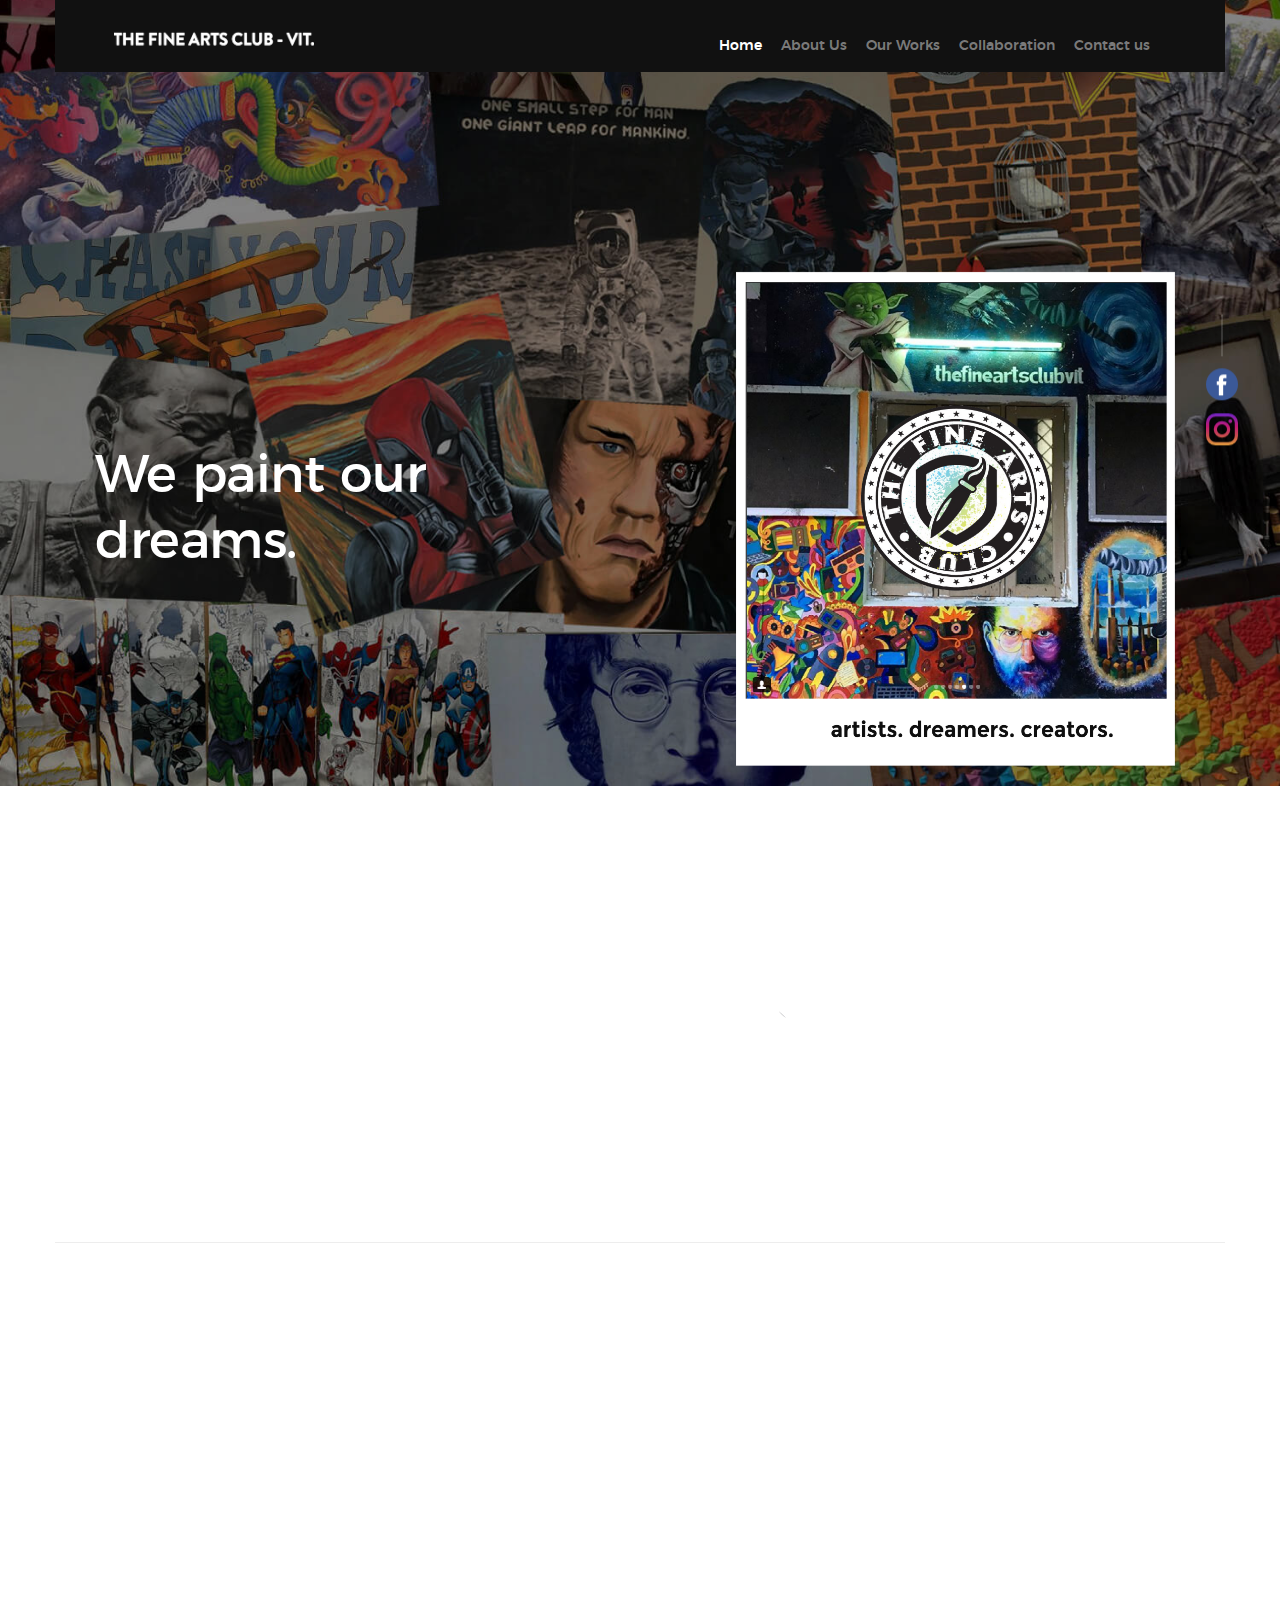
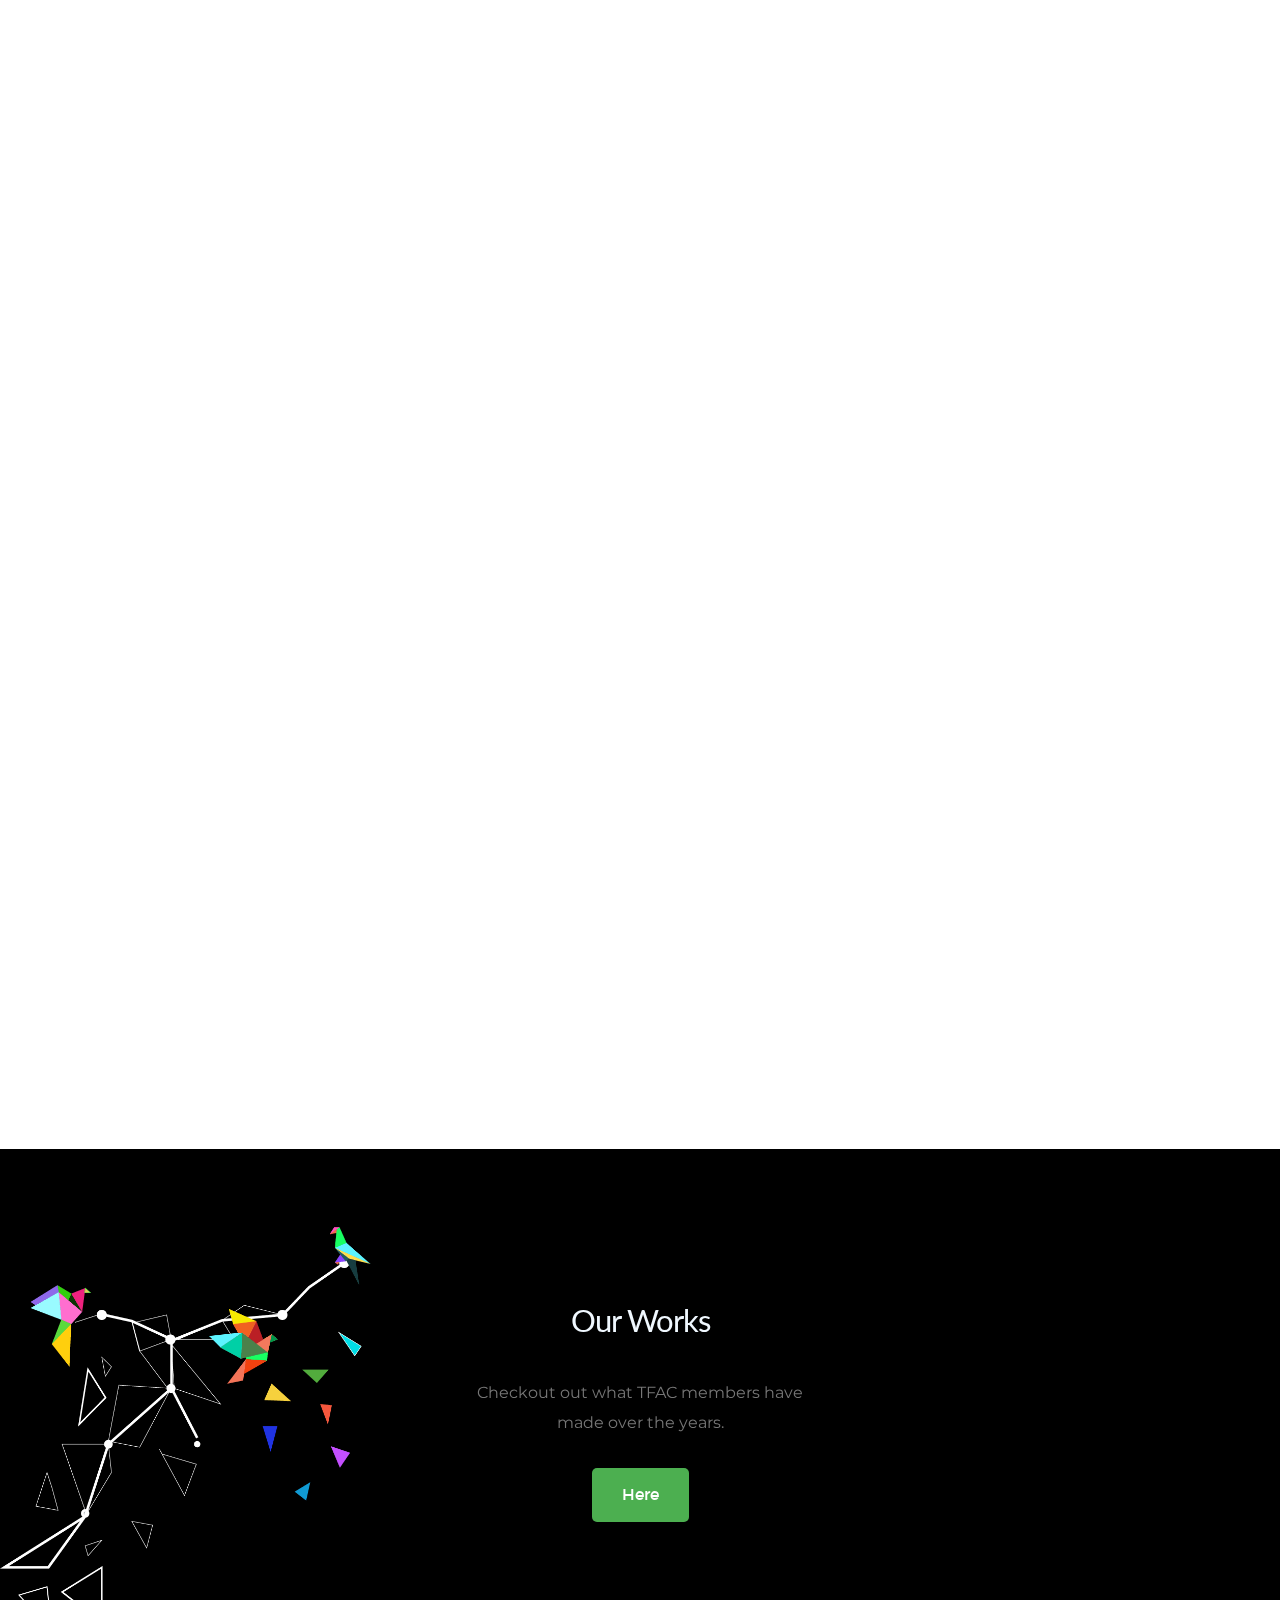
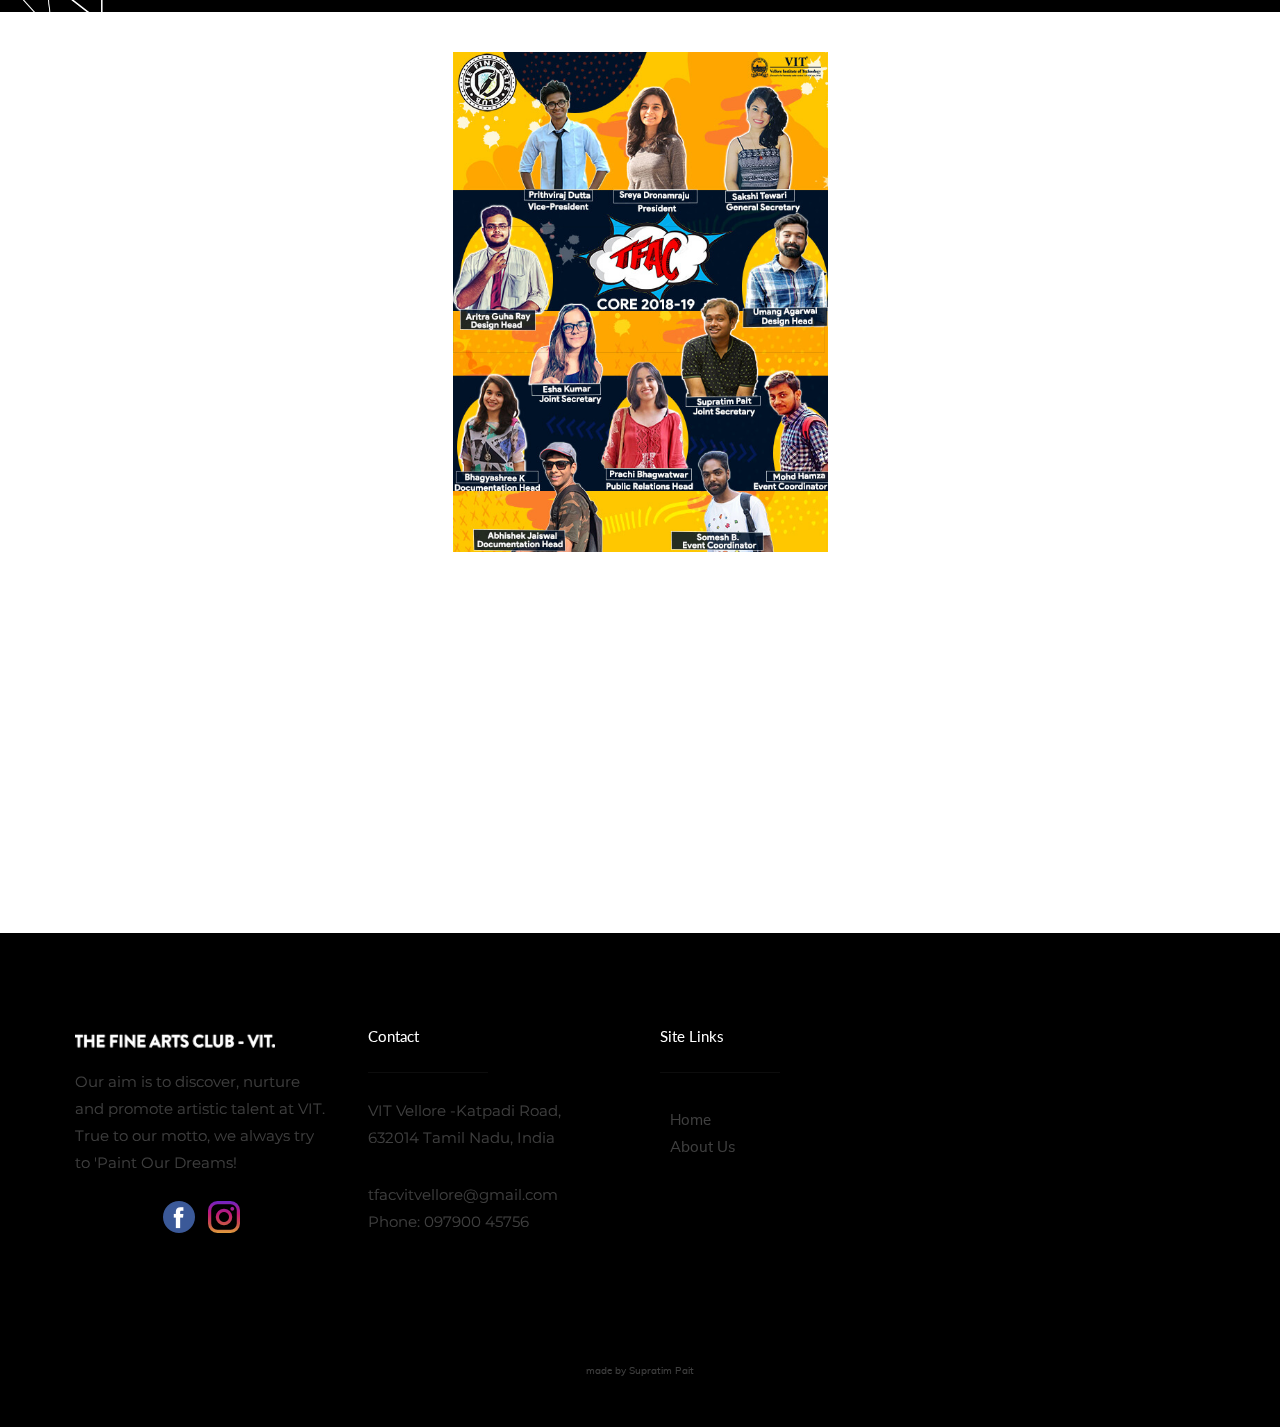
==== index.html @ efcd464d "revamp" ====
<!DOCTYPE html>
<!--[if lt IE 9 ]>
<html class="no-js oldie" lang="en"> <![endif]-->
<!--[if IE 9 ]>
<html class="no-js oldie ie9" lang="en"> <![endif]-->
<!--[if (gte IE 9)|!(IE)]><!-->
<html class="no-js" lang="en">
<!--<![endif]-->

<head>

    <!--- basic page needs
   ================================================== -->
    <meta charset="utf-8">
    <title>TFAC</title>
    <meta name="description" content="">
    <meta name="author" content="">

    <!-- mobile specific metas
   ================================================== -->
    <meta name="viewport" content="width=device-width, initial-scale=1">

    <!-- CSS
   ================================================== -->
    <link rel="stylesheet" href="css/base.css">
    <link rel="stylesheet" href="css/vendor.css">
    <link rel="stylesheet" href="css/main.css">
    <link rel="stylesheet" href="css/sunny.css">
	<link href="https://fonts.googleapis.com/css?family=Caveat+Brush|Lato|Karla:700|Montserrat|Anton" rel="stylesheet">

    <!-- script
   ================================================== -->
    <script src="js/modernizr.js"></script>

    <!-- favicons
	================================================== -->
    <link rel="shortcut icon" href="favicon.ico" type="image/x-icon">
    <link rel="icon" href="favicon.ico" type="image/x-icon">

</head>

<body id="top">

<!-- header
================================================== -->
<header id="header" class="row">

<a class="header-logo footer-logo" href="index.html"></a>

    <nav id="header-nav-wrap">
        <ul class="header-main-nav">
            <li class="current"><a class="smoothscroll" href="#home" title="home">Home</a></li>
            <li><a class="smoothscroll" href="#about" title="about">About Us</a></li>
            <li><a href="./riviera18.html" title="Works">Our Works</a></li>
			<li><a class="smoothscroll" href="#googleform" title="Collab">Collaboration</a></li>
			<li><a class="smoothscroll" href="#contact" title="contact us">Contact us</a></li>
        </ul>
    </nav>

    <a class="header-menu-toggle" href="#"><span>Menu</span></a>

</header> <!-- /header -->


<!-- home
================================================== -->
<section id="home" data-parallax="scroll" data-image-src="images/hero-bg.jpg" data-natural-width="3000"
         data-natural-height="2000">

    <div class="overlay"></div>
    <div class="home-content">

        <div class="row contents">
            <div class="home-content-left">
                <h1 data-aos="fade-up">We paint our dreams.</h1>
            </div>

            <div class="home-image-right" alt="tfac">
                <img src="images/iphone-app-470-mob.png" alt="wall" srcset="images/iphone-app-470.png 1x, images/iphone-app-470.png 2x"
                     >
            </div>
        </div>

    </div> <!-- end home-content -->

    <ul class="home-social-list">
        <li>
            <a href="https://www.facebook.com/thefineartsclubvit/"><img src="png/facebook.png" alt="tfac facebook"></a>
        </li>
        <li>
             <a href="https://www.instagram.com/thefineartsclubvit/"><img src="png/instagram.png" alt="tfac instagram"></a>
        </li>
    </ul>
    <!-- end home-social-list -->

    <div class="home-scrolldown"></div>

</section> <!-- end home -->


<!-- about
================================================== -->
<section id="about">

    <div class="row about-intro">

        <div class="col-four">
            <h1 class="intro-header" data-aos="fade-up">About Us</h1>
			<img class="creator" src="images/creator.png">
        </div>
        <div class="col-eight">
            <p class="lead" data-aos="fade-up">The Fine Arts Club (TFAC) is a hobby club for art-lovers. We are a
                non-profit organisation working under the aegis of VIT University, Vellore. We are completely supported
                and funded by VIT University.&nbsp;</p>
            <p class="lead" data-aos="fade-up">The only art club of its type at VIT, we specialize in arts like
                sketching, painting, sculpture, calligraphy, crafts, photography, digital design besides others. We
                conduct art events like workshops, competitions, exhibitions etc. for the benefit of the students and
                faculty of VIT. We are also an integral part of Riviera (the annual sports and cultural fest of VIT) by
                forming the Design &amp; Arts Team that conceptualizes and coordinates the campus decoration. We put up
                splendid artworks every year that are admired by students, faculty,visitors, and thousands of followers
                on social media.</p>
        </div>

        <div class="row about-bottom-image">

            <img src="images/app-screens-1200.png"
                 srcset="images/app-screens-600.png 600w,
                        images/app-screens-1200.png 1200w, 
                        images/app-screens-2800.png 2800w"
                 sizes="(max-width: 2800px) 100vw, 2800px"
                 alt="App Screenshots" data-aos="fade-up">


        </div>
    </div>

    <div class="row about-features">

        <div class="features-list block-1-3 block-m-1-2 block-mob-full group">

            <div class="bgrid feature" data-aos="fade-up">

                <img src="png/004-rgb.png">

                <div class="service-content">
                    <h3>Campus Decoration</h3>
                    <p>One of the very trademark of TFAC is the work it does during the fests Gravitas and Riviera. We
                        are also an integral part of Riviera (the annual sports and cultural fest of VIT) by forming the
                        Design &amp; Arts Team that conceptualizes and coordinates the campus decoration. We put up
                        splendid artworks every year that are admired by students, faculty,visitors, and thousands of
                        followers on social media. </p>
                </div>

            </div> <!-- /bgrid -->

            <div class="bgrid feature" data-aos="fade-up">
                <div class="service-content">
					 <img class="abishk" src="images/abish_k.png" alt="abishk">
					
					
                </div>
            </div> <!-- /bgrid -->

            <div class="bgrid feature" data-aos="fade-up">

                <img src="png/003-calendar.png">

                <div class="service-content">
                    <h3>Events</h3>
                    <p>TFAC conducts its annual exhibition Kalakriti every year along with events like Art Carnival
                        throughout the year. During the cultural fest, Riviera, TFAC holds fun art events such as Comic
                        Strip, Bookmark Designing, Relay Art, etc for students of various visiting colleges.</p>
                </div>

            </div> <!-- /bgrid -->

            <div class="bgrid feature" data-aos="fade-up">

                <img src="png/001-concert.png">

                <div class="service-content">
                    <h3>Fests</h3>
                    <p>TFAC represents VIT, &nbsp;Vellore in art events in college fests conducted by various colleges
                        across India. Our artists have won numerous prices. </p>
                </div>

            </div>
		
		 <div class="bgrid feature" data-aos="fade-up">

                <div class="service-content">
                   <img class="painter" src="images/painter.png">
                   
                </div>

            </div>
		
		 <div class="bgrid feature" data-aos="fade-up">

                <img src="png/002-team.png">

                <div class="service-content">
                    <h3>Collaborations</h3>
                    <p>TFAC collaborates with clubs and chapter across VIT Vellore to help them with creative
                        suggestions and decorative inputs. TFAC has held many succesful collaborations which has helped
                        many clubs have appealing events. TFAC is always open to external collaboraters also.</p>
                </div>

            </div>
</div> <!-- end features-list -->

    </div> <!-- end about-features -->

    <div id ="googleform" class="row about-how">
        <h1 class="intro-header" data-aos="fade-up">Want to collaborate with TFAC?</h1>
        <div class="about-how-content" data-aos="fade-up">
            <div class="block-1-2">

                <div class="bgrid step" data-item="1">
                    <h3>Fill the form below</h3>
                    <p>Please fill the given Google form. Try to be as precise as possible.</p>
                </div>

                <div class="bgrid step" data-item="2">
                    <h3>Wait for our team to respond</h3>
                    <p>Our team will get to you shortly.</p>
                </div>
                <a href="https://docs.google.com/forms/d/e/1FAIpQLSeXEwnbRYDOvk7EmbjXcgZaPfwKfMYqnktEgh5qVIb1pNCXsg/viewform">
                    <button class="form">Form</button></a>
            </div>
        </div> <!-- end about-how-content -->

    </div> <!-- end about-how -->

    <div class="row about-bottom-image"></div>  <!-- end about-bottom-image -->

</section> <!-- end about -->


<!-- portfolio
================================================== -->
<section id="pricing">
	<div class="bird">
		<img src="images/bird.png"></div>
    <div class="row pricing-content works">
        <div class="col-four pricing-intro works">
			<h1 class="workshead" style="font-family: 'Lato', sans-serif">Our Works</h1>
            <p>Checkout out what TFAC members have made over the years.</p>
			<a href="./riviera18.html"><button class="worklink"> Here</button></a>
        </div>


    </div> <!-- end pricing-content -->
</section> <!-- end pricing -->

	<!-- Core
================================================== -->
	

<!-- Testimonials Section
================================================== -->
<section id="testimonials">
	<div class="core1">
		<img class ="core" src="images/core.jpg" alt="tfac core 2018-19"></div>


    <div class="row owl-wrap">

        <div id="testimonial-slider" data-aos="fade-up">

            <div>

                <div>
                    <p style="font-size: 25px;">
                        Always admiring the paintings and sketches by TFAC that adorns VIT during college fests, and secretly feeling proud that you're studying with such talented and creative artists.
                    </p>

                    <div class="testimonial-author">
     
                        <div class="author-info">
                            Erende Sangma


                            <span class="position">BuzzFeed Staff</span>
                        </div>
                    </div>
                </div>

            </div> <!-- end slides -->

        </div> <!-- end testimonial-slider -->

    </div> <!-- end flex-container -->

</section> <!-- end testimonials -->




<!-- footer
================================================== -->
<footer id="contact">

    <div class="footer-main">
        <div class="row">

            <div class="col-three md-1-3 tab-full footer-info">

                <div class="footer-logo"></div>
                <p> Our aim is to discover, nurture and promote artistic talent at VIT. True to our motto, we always try
                    to 'Paint Our Dreams! </p>
                <ul class="footer-social-list">
                    <li>
                        <a href="https://www.facebook.com/thefineartsclubvit/"><img src="png/facebook.png"></a>
                    </li>
                    <li>
                        <a href="https://www.instagram.com/thefineartsclubvit/"><img src="png/instagram.png"></a>
                    </li>
                </ul>


            </div> <!-- end footer-info -->

            <div class="col-three md-1-3 tab-1-2 mob-full footer-contact">

                <h4>Contact</h4>

                <p>
                    VIT Vellore -Katpadi Road,<br>
                      632014 Tamil Nadu, India<br>
                </p>
                <p>tfacvitvellore@gmail.com<br>
                    Phone: 097900 45756<br>
                    <br>
                </p>
            </div> <!-- end footer-contact -->

            <div class="col-two md-1-3 tab-1-2 mob-full footer-site-links">

                <h4>Site Links</h4>

                <ul class="list-links">
                    <li><a href="#">Home</a></li>
                    <li><a class="smoothscroll" href="#about" title="about">About Us</a></li>
                </ul>

            </div> 
            
        </div> <!-- /row -->
    </div> <!-- end footer-main -->


    <div class="footer-bottom">

        <div class="row">

            <div class="col-twelve">
                <div class="copyright"> made by Supratim Pait</div>

                <div id="go-top">
                    <a class="smoothscroll" title="Back to Top" href="#top"><i class="icon-arrow-up"></i></a>
                </div>
            </div>

        </div> <!-- end footer-bottom -->

    </div>

</footer>
<!-- Java Script
    ================================================== -->
<script src="js/jquery-2.1.3.min.js"></script>
<script src="js/plugins.js"></script>
<script src="js/main.js"></script>

</body>

</html>
---- css/base.css ----
/* =================================================================== 
 *
 *  Dazzle v1.0 Base Stylesheet
 *  04-27-2017
 *  ------------------------------------------------------------------
 *
 *  TOC:
 *  01. reset 
 *  02. basic/base setup styles
 *  03. grid
 *  04. block grids
 *  05. MISC
 *
 * =================================================================== */


/* ===================================================================
 *  01. reset  
 *  normalize.css v5.0.0 | MIT License | 
 *  github.com/necolas/normalize.css
 *
 * ------------------------------------------------------------------- */

html {
  font-family: sans-serif;
  line-height: 1.15;
  -ms-text-size-adjust: 100%;
  -webkit-text-size-adjust: 100%;
}

body {
  margin: 0;
}

article,
aside,
footer,
header,
nav,
section {
  display: block;
}

h1 {
  font-size: 2em;
  margin: 0.67em 0;
 
}

figcaption,
figure,
main {
  display: block;
}

figure {
  margin: 1em 40px;
}

hr {
  box-sizing: content-box;
  height: 0;
  overflow: visible;
}

pre {
  font-family: monospace, monospace;
  font-size: 1em;
}

a {
  background-color: transparent;
  -webkit-text-decoration-skip: objects;
}

a:active,
a:hover {
  outline-width: 0;
}

abbr[title] {
  border-bottom: none;
  text-decoration: underline;
  text-decoration: underline dotted;
}

b,
strong {
  font-weight: inherit;
}

b,
strong {
  font-weight: bolder;
}

code,
kbd,
samp {
  font-family: monospace, monospace;
  font-size: 1em;
}

dfn {
  font-style: italic;
}

mark {
  background-color: #ff0;
  color: #000;
}

small {
  font-size: 80%;
}

sub,
sup {
  font-size: 75%;
  line-height: 0;
  position: relative;
  vertical-align: baseline;
}

sub {
  bottom: -0.25em;
}

sup {
  top: -0.5em;
}

audio,
video {
  display: inline-block;
}

audio:not([controls]) {
  display: none;
  height: 0;
}

img {
  border-style: none;
}

svg:not(:root) {
  overflow: hidden;
}

button,
input,
optgroup,
select,
textarea {
  font-family: sans-serif;
  font-size: 100%;
  line-height: 1.15;
  margin: 0;
}

button,
input {
  overflow: visible;
}

button,
select {
  text-transform: none;
}

button,
html [type="button"],
[type="reset"],
[type="submit"] {
  -webkit-appearance: button;
}

button::-moz-focus-inner,
[type="button"]::-moz-focus-inner,
[type="reset"]::-moz-focus-inner,
[type="submit"]::-moz-focus-inner {
  border-style: none;
  padding: 0;
}

button:-moz-focusring,
[type="button"]:-moz-focusring,
[type="reset"]:-moz-focusring,
[type="submit"]:-moz-focusring {
  outline: 1px dotted ButtonText;
}

fieldset {
  border: 1px solid #c0c0c0;
  margin: 0 2px;
  padding: 0.35em 0.625em 0.75em;
}

legend {
  box-sizing: border-box;
  color: inherit;
  display: table;
  max-width: 100%;
  padding: 0;
  white-space: normal;
}

progress {
  display: inline-block;
  vertical-align: baseline;
}

textarea {
  overflow: auto;
}

[type="checkbox"],
[type="radio"] {
  box-sizing: border-box;
  padding: 0;
}

[type="number"]::-webkit-inner-spin-button,
[type="number"]::-webkit-outer-spin-button {
  height: auto;
}

[type="search"] {
  -webkit-appearance: textfield;
  outline-offset: -2px;
}

[type="search"]::-webkit-search-cancel-button,
[type="search"]::-webkit-search-decoration {
  -webkit-appearance: none;
}

::-webkit-file-upload-button {
  -webkit-appearance: button;
  font: inherit;
}

details,
menu {
  display: block;
}

summary {
  display: list-item;
}

canvas {
  display: inline-block;
}

template {
  display: none;
}

[hidden] {
  display: none;
}


/* ===================================================================
 *  02. basic/base setup styles - (_basic.scss)
 *
 * ------------------------------------------------------------------- */

html {
  font-size: 62.5%;
  box-sizing: border-box;
}

*,
*::before,
*::after {
  box-sizing: inherit;
}

body {
  font-weight: normal;
  line-height: 1;
  text-rendering: optimizeLegibility;
  word-wrap: break-word;
  -webkit-overflow-scrolling: touch;
  -webkit-text-size-adjust: none;
}

body,
input,
button {
  -moz-osx-font-smoothing: grayscale;
  -webkit-font-smoothing: antialiased;
}


/* ------------------------------------------------------------------- 
 * Media - (_basic.scss)
 * ------------------------------------------------------------------- */

img,
video {
  max-width: 100%;
  height: auto;
}


/* ------------------------------------------------------------------- 
 * Typography resets - (_basic.scss)
 * ------------------------------------------------------------------- */

div, dl, dt, dd, ul, ol, li, h1, h2, h3, h4, h5, h6, pre, form, p, blockquote, th, td {
  margin: 0;
  padding: 0;
}

h1, h2, h3, h4, h5, h6 {
  -webkit-font-variant-ligatures: common-ligatures;
  -moz-font-variant-ligatures: common-ligatures;
  font-variant-ligatures: common-ligatures;
  text-rendering: optimizeLegibility;
  
}

em,
i {
  font-style: italic;
  line-height: inherit;
}

strong,
b {
  font-weight: bold;
  line-height: inherit;
}

small {
  font-size: 60%;
  line-height: inherit;
}

ol,
ul {
  list-style: none;
}

li {
  display: block;
}


/* ------------------------------------------------------------------- 
 * links - (_basic.scss)
 * ------------------------------------------------------------------- */

a {
  text-decoration: none;
  line-height: inherit;
}

a img {
  border: none;
}


/* ------------------------------------------------------------------- 
 * inputs - (_basic.scss)
 * ------------------------------------------------------------------- */

fieldset {
  margin: 0;
  padding: 0;
}

input[type="email"],
input[type="number"],
input[type="search"],
input[type="text"],
input[type="tel"],
input[type="url"],
input[type="password"],
textarea {
  -webkit-appearance: none;
  -moz-appearance: none;
  -ms-appearance: none;
  -o-appearance: none;
  appearance: none;
}


/* ===================================================================
 *  03. grid - (_grid.scss)
 *
 * ------------------------------------------------------------------- */

.row {
  width: 94%;
  max-width: 1170px;
  margin: 0 auto;
}

.row:after {
  content: "";
  display: table;
  clear: both;
}

.row .row {
  width: auto;
  max-width: none;
  margin-left: -20px;
  margin-right: -20px;
}

[class*="col-"],
.bgrid {
  float: left;
}

[class*="col-"]+[class*="col-"].end {
  float: right;
}

[class*="col-"] {
  padding: 0 20px;
}

.col-one {
  width: 8.33333%;
}

.col-two,
.col-1-6 {
  width: 16.66667%;
}

.col-three,
.col-1-4 {
  width: 25%;
}

.col-four,
.col-1-3 {
  width: 33.33333%;
}

.col-five {
  width: 41.66667%;
}

.col-six,
.col-1-2 {
  width: 50%;
}

.col-seven {
  width: 58.33333%;
}

.col-eight,
.col-2-3 {
  width: 66.66667%;
}

.col-nine,
.col-3-4 {
  width: 75%;
}

.col-ten,
.col-5-6 {
  width: 83.33333%;
}

.col-eleven {
  width: 91.66667%;
}

.col-twelve,
.col-full {
  width: 100%;
}


/* ------------------------------------------------------------------- 
 * medium size devices - (_grid.scss)
 * ------------------------------------------------------------------- */

@media only screen and (max-width: 1024px) {
  .row .row {
    margin-left: -18px;
    margin-right: -18px;
  }
  [class*="col-"] {
    padding: 0 18px;
  }
  .md-two,
  .md-1-6 {
    width: 16.66667%;
  }
  .md-one {
    width: 8.33333%;
  }
  .md-three,
  .md-1-4 {
    width: 25%;
  }
  .md-four,
  .md-1-3 {
    width: 33.33333%;
  }
  .md-five {
    width: 41.66667%;
  }
  .md-six,
  .md-1-2 {
    width: 50%;
  }
  .md-seven {
    width: 58.33333%;
  }
  .md-eight,
  .md-2-3 {
    width: 66.66667%;
  }
  .md-nine,
  .md-3-4 {
    width: 75%;
  }
  .md-ten,
  .md-5-6 {
    width: 83.33333%;
  }
  .md-eleven {
    width: 91.66667%;
  }
  .md-twelve,
  .md-full {
    width: 100%;
  }
}


/* ------------------------------------------------------------------- 
 * tablets - (_grid.scss)
 * ------------------------------------------------------------------- */

@media only screen and (max-width: 768px) {
  .row {
    width: auto;
    padding-left: 30px;
    padding-right: 30px;
  }
  .row .row {
    padding-left: 0;
    padding-right: 0;
    margin-left: -15px;
    margin-right: -15px;
  }
  [class*="col-"] {
    padding: 0 15px;
  }
  .tab-1-4 {
    width: 25%;
  }
  .tab-1-3 {
    width: 33.33333%;
  }
  .tab-1-2 {
    width: 50%;
  }
  .tab-2-3 {
    width: 66.66667%;
  }
  .tab-3-4 {
    width: 75%;
  }
  .tab-full {
    width: 100%;
  }
}


/* ------------------------------------------------------------------- 
 *  mobile devices - (_grid.scss)
 * ------------------------------------------------------------------- */

@media only screen and (max-width: 600px) {
  .row {
    padding-left: 25px;
    padding-right: 25px;
  }
  .row .row {
    margin-left: -10px;
    margin-right: -10px;
  }
  [class*="col-"] {
    padding: 0 10px;
  }
  .mob-1-4 {
    width: 25%;
  }
  .mob-1-3 {
    width: 33.33333%;
  }
  .mob-1-2 {
    width: 50%;
  }
  .mob-2-3 {
    width: 66.66667%;
  }
  .mob-3-4 {
    width: 75%;
  }
  .mob-full {
    width: 100%;
  }
}


/* ------------------------------------------------------------------- 
 * small mobile devices - (_grid.scss)
 * ------------------------------------------------------------------- */

@media only screen and (max-width: 400px) {
  .row .row {
    padding-left: 0;
    padding-right: 0;
    margin-left: 0;
    margin-right: 0;
  }
  [class*="col-"] {
    width: 100% !important;
    float: none !important;
    clear: both !important;
    margin-left: 0;
    margin-right: 0;
    padding: 0;
  }
  [class*="col-"]+[class*="col-"].end {
    float: none;
  }
}


/* ===================================================================
 *  04. block grids - (_grid.scss)
 *
 * ------------------------------------------------------------------- */

[class*="block-"]:after {
  content: "";
  display: table;
  clear: both;
}

.block-1-6 .bgrid {
  width: 16.66667%;
}

.block-1-5 .bgrid {
  width: 20%;
}

.block-1-4 .bgrid {
  width: 25%;
}

.block-1-3 .bgrid {
  width: 33.33333%;
}

.block-1-2 .bgrid {
  width: 50%;
}


/**
 * Clearing for block grid columns. Allow columns with 
 * different heights to align properly.
 */

.block-1-6 .bgrid:nth-child(6n+1),
.block-1-5 .bgrid:nth-child(5n+1),
.block-1-4 .bgrid:nth-child(4n+1),
.block-1-3 .bgrid:nth-child(3n+1),
.block-1-2 .bgrid:nth-child(2n+1) {
  clear: both;
}


/* ------------------------------------------------------------------- 
 * medium size devices - (_grid.scss)
 * ------------------------------------------------------------------- */

@media only screen and (max-width: 1024px) {
  .block-m-1-6 .bgrid {
    width: 16.66667%;
  }
  .block-m-1-5 .bgrid {
    width: 20%;
  }
  .block-m-1-4 .bgrid {
    width: 25%;
  }
  .block-m-1-3 .bgrid {
    width: 33.33333%;
  }
  .block-m-1-2 .bgrid {
    width: 50%;
  }
  .block-m-full .bgrid {
    width: 100%;
    clear: both;
  }
  [class*="block-m-"] .bgrid:nth-child(n) {
    clear: none;
  }
  .block-m-1-6 .bgrid:nth-child(6n+1),
  .block-m-1-5 .bgrid:nth-child(5n+1),
  .block-m-1-4 .bgrid:nth-child(4n+1),
  .block-m-1-3 .bgrid:nth-child(3n+1),
  .block-m-1-2 .bgrid:nth-child(2n+1) {
    clear: both;
  }
}


/* ------------------------------------------------------------------- 
 * tablets - (_grid.scss)
 * ------------------------------------------------------------------- */

@media only screen and (max-width: 768px) {
  .block-tab-1-6 .bgrid {
    width: 16.66667%;
  }
  .block-tab-1-5 .bgrid {
    width: 20%;
  }
  .block-tab-1-4 .bgrid {
    width: 25%;
  }
  .block-tab-1-3 .bgrid {
    width: 33.33333%;
  }
  .block-tab-1-2 .bgrid {
    width: 50%;
  }
  .block-tab-full .bgrid {
    width: 100%;
    clear: both;
  }
  [class*="block-tab-"] .bgrid:nth-child(n) {
    clear: none;
  }
  .block-tab-1-6 .bgrid:nth-child(6n+1),
  .block-tab-1-6 .bgrid:nth-child(5n+1),
  .block-tab-1-4 .bgrid:nth-child(4n+1),
  .block-tab-1-3 .bgrid:nth-child(3n+1),
  .block-tab-1-2 .bgrid:nth-child(2n+1) {
    clear: both;
  }
}


/* ------------------------------------------------------------------- 
 * mobile devices - (_grid.scss)
 * ------------------------------------------------------------------- */

@media only screen and (max-width: 600px) {
  .block-mob-1-6 .bgrid {
    width: 16.66667%;
  }
  .block-mob-1-5 .bgrid {
    width: 20%;
  }
  .block-mob-1-4 .bgrid {
    width: 25%;
  }
  .block-mob-1-3 .bgrid {
    width: 33.33333%;
  }
  .block-mob-1-2 .bgrid {
    width: 50%;
  }
  .block-mob-full .bgrid {
    width: 100%;
    clear: both;
  }
  [class*="block-mob-"] .bgrid:nth-child(n) {
    clear: none;
  }
  .block-mob-1-6 .bgrid:nth-child(6n+1),
  .block-mob-1-5 .bgrid:nth-child(5n+1),
  .block-mob-1-4 .bgrid:nth-child(4n+1),
  .block-mob-1-3 .bgrid:nth-child(3n+1),
  .block-mob-1-2 .bgrid:nth-child(2n+1) {
    clear: both;
  }
}


/* ------------------------------------------------------------------- 
 * stack on small mobile devices - (_grid.scss)
 * ------------------------------------------------------------------- */

@media only screen and (max-width: 400px) {
  .stack .bgrid {
    width: 100% !important;
    float: none !important;
    clear: both !important;
    margin-left: 0;
    margin-right: 0;
  }
}


/* ===================================================================
 *  05. MISC  - (_grid.scss)
 *
 * ------------------------------------------------------------------- */

.group:after {
  content: "";
  display: table;
  clear: both;
}


/* Misc Helper Styles */

.is-hidden {
  display: none;
}

.is-invisible {
  visibility: hidden;
}

.antialiased {
  -webkit-font-smoothing: antialiased;
  -moz-osx-font-smoothing: grayscale;
}

.overflow-hidden {
  overflow: hidden;
}

.remove-bottom {
  margin-bottom: 0;
}

.half-bottom {
  margin-bottom: 1.5rem !important;
}

.add-bottom {
  margin-bottom: 3rem !important;
}

.no-border {
  border: none;
}

.full-width {
  width: 100%;
}

.text-center {
  text-align: center;
}

.text-left {
  text-align: left;
}

.text-right {
  text-align: right;
}

.pull-left {
  float: left;
}

.pull-right {
  float: right;
}

.align-center {
  margin-left: auto;
  margin-right: auto;
  text-align: center;
}


/*# sourceMappingURL=base.css.map */
---- css/vendor.css ----
/* =================================================================== 
 *
 *  Dazzle v1.0 Vendor/Third Party CSS 
 *  04-27-2017
 *  ------------------------------------------------------------------
 *
 *  TOC:
 *  01. animate on scroll
 *  02. owl carousel
 *  03. lity
 *
 * =================================================================== */


/*! 
 *  01. animate on scroll 
 *  https://michalsnik.github.io/aos/
 *
 */

[data-aos][data-aos][data-aos-duration='50'],
body[data-aos-duration='50'] [data-aos] {
  transition-duration: 50ms;
}

[data-aos][data-aos][data-aos-delay='50'],
body[data-aos-delay='50'] [data-aos] {
  transition-delay: 0;
}

[data-aos][data-aos][data-aos-delay='50'].aos-animate,
body[data-aos-delay='50'] [data-aos].aos-animate {
  transition-delay: 50ms;
}

[data-aos][data-aos][data-aos-duration='100'],
body[data-aos-duration='100'] [data-aos] {
  transition-duration: .1s;
}

[data-aos][data-aos][data-aos-delay='100'],
body[data-aos-delay='100'] [data-aos] {
  transition-delay: 0;
}

[data-aos][data-aos][data-aos-delay='100'].aos-animate,
body[data-aos-delay='100'] [data-aos].aos-animate {
  transition-delay: .1s;
}

[data-aos][data-aos][data-aos-duration='150'],
body[data-aos-duration='150'] [data-aos] {
  transition-duration: .15s;
}

[data-aos][data-aos][data-aos-delay='150'],
body[data-aos-delay='150'] [data-aos] {
  transition-delay: 0;
}

[data-aos][data-aos][data-aos-delay='150'].aos-animate,
body[data-aos-delay='150'] [data-aos].aos-animate {
  transition-delay: .15s;
}

[data-aos][data-aos][data-aos-duration='200'],
body[data-aos-duration='200'] [data-aos] {
  transition-duration: .2s;
}

[data-aos][data-aos][data-aos-delay='200'],
body[data-aos-delay='200'] [data-aos] {
  transition-delay: 0;
}

[data-aos][data-aos][data-aos-delay='200'].aos-animate,
body[data-aos-delay='200'] [data-aos].aos-animate {
  transition-delay: .2s;
}

[data-aos][data-aos][data-aos-duration='250'],
body[data-aos-duration='250'] [data-aos] {
  transition-duration: .25s;
}

[data-aos][data-aos][data-aos-delay='250'],
body[data-aos-delay='250'] [data-aos] {
  transition-delay: 0;
}

[data-aos][data-aos][data-aos-delay='250'].aos-animate,
body[data-aos-delay='250'] [data-aos].aos-animate {
  transition-delay: .25s;
}

[data-aos][data-aos][data-aos-duration='300'],
body[data-aos-duration='300'] [data-aos] {
  transition-duration: .3s;
}

[data-aos][data-aos][data-aos-delay='300'],
body[data-aos-delay='300'] [data-aos] {
  transition-delay: 0;
}

[data-aos][data-aos][data-aos-delay='300'].aos-animate,
body[data-aos-delay='300'] [data-aos].aos-animate {
  transition-delay: .3s;
}

[data-aos][data-aos][data-aos-duration='350'],
body[data-aos-duration='350'] [data-aos] {
  transition-duration: .35s;
}

[data-aos][data-aos][data-aos-delay='350'],
body[data-aos-delay='350'] [data-aos] {
  transition-delay: 0;
}

[data-aos][data-aos][data-aos-delay='350'].aos-animate,
body[data-aos-delay='350'] [data-aos].aos-animate {
  transition-delay: .35s;
}

[data-aos][data-aos][data-aos-duration='400'],
body[data-aos-duration='400'] [data-aos] {
  transition-duration: .4s;
}

[data-aos][data-aos][data-aos-delay='400'],
body[data-aos-delay='400'] [data-aos] {
  transition-delay: 0;
}

[data-aos][data-aos][data-aos-delay='400'].aos-animate,
body[data-aos-delay='400'] [data-aos].aos-animate {
  transition-delay: .4s;
}

[data-aos][data-aos][data-aos-duration='450'],
body[data-aos-duration='450'] [data-aos] {
  transition-duration: .45s;
}

[data-aos][data-aos][data-aos-delay='450'],
body[data-aos-delay='450'] [data-aos] {
  transition-delay: 0;
}

[data-aos][data-aos][data-aos-delay='450'].aos-animate,
body[data-aos-delay='450'] [data-aos].aos-animate {
  transition-delay: .45s;
}

[data-aos][data-aos][data-aos-duration='500'],
body[data-aos-duration='500'] [data-aos] {
  transition-duration: .5s;
}

[data-aos][data-aos][data-aos-delay='500'],
body[data-aos-delay='500'] [data-aos] {
  transition-delay: 0;
}

[data-aos][data-aos][data-aos-delay='500'].aos-animate,
body[data-aos-delay='500'] [data-aos].aos-animate {
  transition-delay: .5s;
}

[data-aos][data-aos][data-aos-duration='550'],
body[data-aos-duration='550'] [data-aos] {
  transition-duration: .55s;
}

[data-aos][data-aos][data-aos-delay='550'],
body[data-aos-delay='550'] [data-aos] {
  transition-delay: 0;
}

[data-aos][data-aos][data-aos-delay='550'].aos-animate,
body[data-aos-delay='550'] [data-aos].aos-animate {
  transition-delay: .55s;
}

[data-aos][data-aos][data-aos-duration='600'],
body[data-aos-duration='600'] [data-aos] {
  transition-duration: .6s;
}

[data-aos][data-aos][data-aos-delay='600'],
body[data-aos-delay='600'] [data-aos] {
  transition-delay: 0;
}

[data-aos][data-aos][data-aos-delay='600'].aos-animate,
body[data-aos-delay='600'] [data-aos].aos-animate {
  transition-delay: .6s;
}

[data-aos][data-aos][data-aos-duration='650'],
body[data-aos-duration='650'] [data-aos] {
  transition-duration: .65s;
}

[data-aos][data-aos][data-aos-delay='650'],
body[data-aos-delay='650'] [data-aos] {
  transition-delay: 0;
}

[data-aos][data-aos][data-aos-delay='650'].aos-animate,
body[data-aos-delay='650'] [data-aos].aos-animate {
  transition-delay: .65s;
}

[data-aos][data-aos][data-aos-duration='700'],
body[data-aos-duration='700'] [data-aos] {
  transition-duration: .7s;
}

[data-aos][data-aos][data-aos-delay='700'],
body[data-aos-delay='700'] [data-aos] {
  transition-delay: 0;
}

[data-aos][data-aos][data-aos-delay='700'].aos-animate,
body[data-aos-delay='700'] [data-aos].aos-animate {
  transition-delay: .7s;
}

[data-aos][data-aos][data-aos-duration='750'],
body[data-aos-duration='750'] [data-aos] {
  transition-duration: .75s;
}

[data-aos][data-aos][data-aos-delay='750'],
body[data-aos-delay='750'] [data-aos] {
  transition-delay: 0;
}

[data-aos][data-aos][data-aos-delay='750'].aos-animate,
body[data-aos-delay='750'] [data-aos].aos-animate {
  transition-delay: .75s;
}

[data-aos][data-aos][data-aos-duration='800'],
body[data-aos-duration='800'] [data-aos] {
  transition-duration: .8s;
}

[data-aos][data-aos][data-aos-delay='800'],
body[data-aos-delay='800'] [data-aos] {
  transition-delay: 0;
}

[data-aos][data-aos][data-aos-delay='800'].aos-animate,
body[data-aos-delay='800'] [data-aos].aos-animate {
  transition-delay: .8s;
}

[data-aos][data-aos][data-aos-duration='850'],
body[data-aos-duration='850'] [data-aos] {
  transition-duration: .85s;
}

[data-aos][data-aos][data-aos-delay='850'],
body[data-aos-delay='850'] [data-aos] {
  transition-delay: 0;
}

[data-aos][data-aos][data-aos-delay='850'].aos-animate,
body[data-aos-delay='850'] [data-aos].aos-animate {
  transition-delay: .85s;
}

[data-aos][data-aos][data-aos-duration='900'],
body[data-aos-duration='900'] [data-aos] {
  transition-duration: .9s;
}

[data-aos][data-aos][data-aos-delay='900'],
body[data-aos-delay='900'] [data-aos] {
  transition-delay: 0;
}

[data-aos][data-aos][data-aos-delay='900'].aos-animate,
body[data-aos-delay='900'] [data-aos].aos-animate {
  transition-delay: .9s;
}

[data-aos][data-aos][data-aos-duration='950'],
body[data-aos-duration='950'] [data-aos] {
  transition-duration: .95s;
}

[data-aos][data-aos][data-aos-delay='950'],
body[data-aos-delay='950'] [data-aos] {
  transition-delay: 0;
}

[data-aos][data-aos][data-aos-delay='950'].aos-animate,
body[data-aos-delay='950'] [data-aos].aos-animate {
  transition-delay: .95s;
}

[data-aos][data-aos][data-aos-duration='1000'],
body[data-aos-duration='1000'] [data-aos] {
  transition-duration: 1s;
}

[data-aos][data-aos][data-aos-delay='1000'],
body[data-aos-delay='1000'] [data-aos] {
  transition-delay: 0;
}

[data-aos][data-aos][data-aos-delay='1000'].aos-animate,
body[data-aos-delay='1000'] [data-aos].aos-animate {
  transition-delay: 1s;
}

[data-aos][data-aos][data-aos-duration='1050'],
body[data-aos-duration='1050'] [data-aos] {
  transition-duration: 1.05s;
}

[data-aos][data-aos][data-aos-delay='1050'],
body[data-aos-delay='1050'] [data-aos] {
  transition-delay: 0;
}

[data-aos][data-aos][data-aos-delay='1050'].aos-animate,
body[data-aos-delay='1050'] [data-aos].aos-animate {
  transition-delay: 1.05s;
}

[data-aos][data-aos][data-aos-duration='1100'],
body[data-aos-duration='1100'] [data-aos] {
  transition-duration: 1.1s;
}

[data-aos][data-aos][data-aos-delay='1100'],
body[data-aos-delay='1100'] [data-aos] {
  transition-delay: 0;
}

[data-aos][data-aos][data-aos-delay='1100'].aos-animate,
body[data-aos-delay='1100'] [data-aos].aos-animate {
  transition-delay: 1.1s;
}

[data-aos][data-aos][data-aos-duration='1150'],
body[data-aos-duration='1150'] [data-aos] {
  transition-duration: 1.15s;
}

[data-aos][data-aos][data-aos-delay='1150'],
body[data-aos-delay='1150'] [data-aos] {
  transition-delay: 0;
}

[data-aos][data-aos][data-aos-delay='1150'].aos-animate,
body[data-aos-delay='1150'] [data-aos].aos-animate {
  transition-delay: 1.15s;
}

[data-aos][data-aos][data-aos-duration='1200'],
body[data-aos-duration='1200'] [data-aos] {
  transition-duration: 1.2s;
}

[data-aos][data-aos][data-aos-delay='1200'],
body[data-aos-delay='1200'] [data-aos] {
  transition-delay: 0;
}

[data-aos][data-aos][data-aos-delay='1200'].aos-animate,
body[data-aos-delay='1200'] [data-aos].aos-animate {
  transition-delay: 1.2s;
}

[data-aos][data-aos][data-aos-duration='1250'],
body[data-aos-duration='1250'] [data-aos] {
  transition-duration: 1.25s;
}

[data-aos][data-aos][data-aos-delay='1250'],
body[data-aos-delay='1250'] [data-aos] {
  transition-delay: 0;
}

[data-aos][data-aos][data-aos-delay='1250'].aos-animate,
body[data-aos-delay='1250'] [data-aos].aos-animate {
  transition-delay: 1.25s;
}

[data-aos][data-aos][data-aos-duration='1300'],
body[data-aos-duration='1300'] [data-aos] {
  transition-duration: 1.3s;
}

[data-aos][data-aos][data-aos-delay='1300'],
body[data-aos-delay='1300'] [data-aos] {
  transition-delay: 0;
}

[data-aos][data-aos][data-aos-delay='1300'].aos-animate,
body[data-aos-delay='1300'] [data-aos].aos-animate {
  transition-delay: 1.3s;
}

[data-aos][data-aos][data-aos-duration='1350'],
body[data-aos-duration='1350'] [data-aos] {
  transition-duration: 1.35s;
}

[data-aos][data-aos][data-aos-delay='1350'],
body[data-aos-delay='1350'] [data-aos] {
  transition-delay: 0;
}

[data-aos][data-aos][data-aos-delay='1350'].aos-animate,
body[data-aos-delay='1350'] [data-aos].aos-animate {
  transition-delay: 1.35s;
}

[data-aos][data-aos][data-aos-duration='1400'],
body[data-aos-duration='1400'] [data-aos] {
  transition-duration: 1.4s;
}

[data-aos][data-aos][data-aos-delay='1400'],
body[data-aos-delay='1400'] [data-aos] {
  transition-delay: 0;
}

[data-aos][data-aos][data-aos-delay='1400'].aos-animate,
body[data-aos-delay='1400'] [data-aos].aos-animate {
  transition-delay: 1.4s;
}

[data-aos][data-aos][data-aos-duration='1450'],
body[data-aos-duration='1450'] [data-aos] {
  transition-duration: 1.45s;
}

[data-aos][data-aos][data-aos-delay='1450'],
body[data-aos-delay='1450'] [data-aos] {
  transition-delay: 0;
}

[data-aos][data-aos][data-aos-delay='1450'].aos-animate,
body[data-aos-delay='1450'] [data-aos].aos-animate {
  transition-delay: 1.45s;
}

[data-aos][data-aos][data-aos-duration='1500'],
body[data-aos-duration='1500'] [data-aos] {
  transition-duration: 1.5s;
}

[data-aos][data-aos][data-aos-delay='1500'],
body[data-aos-delay='1500'] [data-aos] {
  transition-delay: 0;
}

[data-aos][data-aos][data-aos-delay='1500'].aos-animate,
body[data-aos-delay='1500'] [data-aos].aos-animate {
  transition-delay: 1.5s;
}

[data-aos][data-aos][data-aos-duration='1550'],
body[data-aos-duration='1550'] [data-aos] {
  transition-duration: 1.55s;
}

[data-aos][data-aos][data-aos-delay='1550'],
body[data-aos-delay='1550'] [data-aos] {
  transition-delay: 0;
}

[data-aos][data-aos][data-aos-delay='1550'].aos-animate,
body[data-aos-delay='1550'] [data-aos].aos-animate {
  transition-delay: 1.55s;
}

[data-aos][data-aos][data-aos-duration='1600'],
body[data-aos-duration='1600'] [data-aos] {
  transition-duration: 1.6s;
}

[data-aos][data-aos][data-aos-delay='1600'],
body[data-aos-delay='1600'] [data-aos] {
  transition-delay: 0;
}

[data-aos][data-aos][data-aos-delay='1600'].aos-animate,
body[data-aos-delay='1600'] [data-aos].aos-animate {
  transition-delay: 1.6s;
}

[data-aos][data-aos][data-aos-duration='1650'],
body[data-aos-duration='1650'] [data-aos] {
  transition-duration: 1.65s;
}

[data-aos][data-aos][data-aos-delay='1650'],
body[data-aos-delay='1650'] [data-aos] {
  transition-delay: 0;
}

[data-aos][data-aos][data-aos-delay='1650'].aos-animate,
body[data-aos-delay='1650'] [data-aos].aos-animate {
  transition-delay: 1.65s;
}

[data-aos][data-aos][data-aos-duration='1700'],
body[data-aos-duration='1700'] [data-aos] {
  transition-duration: 1.7s;
}

[data-aos][data-aos][data-aos-delay='1700'],
body[data-aos-delay='1700'] [data-aos] {
  transition-delay: 0;
}

[data-aos][data-aos][data-aos-delay='1700'].aos-animate,
body[data-aos-delay='1700'] [data-aos].aos-animate {
  transition-delay: 1.7s;
}

[data-aos][data-aos][data-aos-duration='1750'],
body[data-aos-duration='1750'] [data-aos] {
  transition-duration: 1.75s;
}

[data-aos][data-aos][data-aos-delay='1750'],
body[data-aos-delay='1750'] [data-aos] {
  transition-delay: 0;
}

[data-aos][data-aos][data-aos-delay='1750'].aos-animate,
body[data-aos-delay='1750'] [data-aos].aos-animate {
  transition-delay: 1.75s;
}

[data-aos][data-aos][data-aos-duration='1800'],
body[data-aos-duration='1800'] [data-aos] {
  transition-duration: 1.8s;
}

[data-aos][data-aos][data-aos-delay='1800'],
body[data-aos-delay='1800'] [data-aos] {
  transition-delay: 0;
}

[data-aos][data-aos][data-aos-delay='1800'].aos-animate,
body[data-aos-delay='1800'] [data-aos].aos-animate {
  transition-delay: 1.8s;
}

[data-aos][data-aos][data-aos-duration='1850'],
body[data-aos-duration='1850'] [data-aos] {
  transition-duration: 1.85s;
}

[data-aos][data-aos][data-aos-delay='1850'],
body[data-aos-delay='1850'] [data-aos] {
  transition-delay: 0;
}

[data-aos][data-aos][data-aos-delay='1850'].aos-animate,
body[data-aos-delay='1850'] [data-aos].aos-animate {
  transition-delay: 1.85s;
}

[data-aos][data-aos][data-aos-duration='1900'],
body[data-aos-duration='1900'] [data-aos] {
  transition-duration: 1.9s;
}

[data-aos][data-aos][data-aos-delay='1900'],
body[data-aos-delay='1900'] [data-aos] {
  transition-delay: 0;
}

[data-aos][data-aos][data-aos-delay='1900'].aos-animate,
body[data-aos-delay='1900'] [data-aos].aos-animate {
  transition-delay: 1.9s;
}

[data-aos][data-aos][data-aos-duration='1950'],
body[data-aos-duration='1950'] [data-aos] {
  transition-duration: 1.95s;
}

[data-aos][data-aos][data-aos-delay='1950'],
body[data-aos-delay='1950'] [data-aos] {
  transition-delay: 0;
}

[data-aos][data-aos][data-aos-delay='1950'].aos-animate,
body[data-aos-delay='1950'] [data-aos].aos-animate {
  transition-delay: 1.95s;
}

[data-aos][data-aos][data-aos-duration='2000'],
body[data-aos-duration='2000'] [data-aos] {
  transition-duration: 2s;
}

[data-aos][data-aos][data-aos-delay='2000'],
body[data-aos-delay='2000'] [data-aos] {
  transition-delay: 0;
}

[data-aos][data-aos][data-aos-delay='2000'].aos-animate,
body[data-aos-delay='2000'] [data-aos].aos-animate {
  transition-delay: 2s;
}

[data-aos][data-aos][data-aos-duration='2050'],
body[data-aos-duration='2050'] [data-aos] {
  transition-duration: 2.05s;
}

[data-aos][data-aos][data-aos-delay='2050'],
body[data-aos-delay='2050'] [data-aos] {
  transition-delay: 0;
}

[data-aos][data-aos][data-aos-delay='2050'].aos-animate,
body[data-aos-delay='2050'] [data-aos].aos-animate {
  transition-delay: 2.05s;
}

[data-aos][data-aos][data-aos-duration='2100'],
body[data-aos-duration='2100'] [data-aos] {
  transition-duration: 2.1s;
}

[data-aos][data-aos][data-aos-delay='2100'],
body[data-aos-delay='2100'] [data-aos] {
  transition-delay: 0;
}

[data-aos][data-aos][data-aos-delay='2100'].aos-animate,
body[data-aos-delay='2100'] [data-aos].aos-animate {
  transition-delay: 2.1s;
}

[data-aos][data-aos][data-aos-duration='2150'],
body[data-aos-duration='2150'] [data-aos] {
  transition-duration: 2.15s;
}

[data-aos][data-aos][data-aos-delay='2150'],
body[data-aos-delay='2150'] [data-aos] {
  transition-delay: 0;
}

[data-aos][data-aos][data-aos-delay='2150'].aos-animate,
body[data-aos-delay='2150'] [data-aos].aos-animate {
  transition-delay: 2.15s;
}

[data-aos][data-aos][data-aos-duration='2200'],
body[data-aos-duration='2200'] [data-aos] {
  transition-duration: 2.2s;
}

[data-aos][data-aos][data-aos-delay='2200'],
body[data-aos-delay='2200'] [data-aos] {
  transition-delay: 0;
}

[data-aos][data-aos][data-aos-delay='2200'].aos-animate,
body[data-aos-delay='2200'] [data-aos].aos-animate {
  transition-delay: 2.2s;
}

[data-aos][data-aos][data-aos-duration='2250'],
body[data-aos-duration='2250'] [data-aos] {
  transition-duration: 2.25s;
}

[data-aos][data-aos][data-aos-delay='2250'],
body[data-aos-delay='2250'] [data-aos] {
  transition-delay: 0;
}

[data-aos][data-aos][data-aos-delay='2250'].aos-animate,
body[data-aos-delay='2250'] [data-aos].aos-animate {
  transition-delay: 2.25s;
}

[data-aos][data-aos][data-aos-duration='2300'],
body[data-aos-duration='2300'] [data-aos] {
  transition-duration: 2.3s;
}

[data-aos][data-aos][data-aos-delay='2300'],
body[data-aos-delay='2300'] [data-aos] {
  transition-delay: 0;
}

[data-aos][data-aos][data-aos-delay='2300'].aos-animate,
body[data-aos-delay='2300'] [data-aos].aos-animate {
  transition-delay: 2.3s;
}

[data-aos][data-aos][data-aos-duration='2350'],
body[data-aos-duration='2350'] [data-aos] {
  transition-duration: 2.35s;
}

[data-aos][data-aos][data-aos-delay='2350'],
body[data-aos-delay='2350'] [data-aos] {
  transition-delay: 0;
}

[data-aos][data-aos][data-aos-delay='2350'].aos-animate,
body[data-aos-delay='2350'] [data-aos].aos-animate {
  transition-delay: 2.35s;
}

[data-aos][data-aos][data-aos-duration='2400'],
body[data-aos-duration='2400'] [data-aos] {
  transition-duration: 2.4s;
}

[data-aos][data-aos][data-aos-delay='2400'],
body[data-aos-delay='2400'] [data-aos] {
  transition-delay: 0;
}

[data-aos][data-aos][data-aos-delay='2400'].aos-animate,
body[data-aos-delay='2400'] [data-aos].aos-animate {
  transition-delay: 2.4s;
}

[data-aos][data-aos][data-aos-duration='2450'],
body[data-aos-duration='2450'] [data-aos] {
  transition-duration: 2.45s;
}

[data-aos][data-aos][data-aos-delay='2450'],
body[data-aos-delay='2450'] [data-aos] {
  transition-delay: 0;
}

[data-aos][data-aos][data-aos-delay='2450'].aos-animate,
body[data-aos-delay='2450'] [data-aos].aos-animate {
  transition-delay: 2.45s;
}

[data-aos][data-aos][data-aos-duration='2500'],
body[data-aos-duration='2500'] [data-aos] {
  transition-duration: 2.5s;
}

[data-aos][data-aos][data-aos-delay='2500'],
body[data-aos-delay='2500'] [data-aos] {
  transition-delay: 0;
}

[data-aos][data-aos][data-aos-delay='2500'].aos-animate,
body[data-aos-delay='2500'] [data-aos].aos-animate {
  transition-delay: 2.5s;
}

[data-aos][data-aos][data-aos-duration='2550'],
body[data-aos-duration='2550'] [data-aos] {
  transition-duration: 2.55s;
}

[data-aos][data-aos][data-aos-delay='2550'],
body[data-aos-delay='2550'] [data-aos] {
  transition-delay: 0;
}

[data-aos][data-aos][data-aos-delay='2550'].aos-animate,
body[data-aos-delay='2550'] [data-aos].aos-animate {
  transition-delay: 2.55s;
}

[data-aos][data-aos][data-aos-duration='2600'],
body[data-aos-duration='2600'] [data-aos] {
  transition-duration: 2.6s;
}

[data-aos][data-aos][data-aos-delay='2600'],
body[data-aos-delay='2600'] [data-aos] {
  transition-delay: 0;
}

[data-aos][data-aos][data-aos-delay='2600'].aos-animate,
body[data-aos-delay='2600'] [data-aos].aos-animate {
  transition-delay: 2.6s;
}

[data-aos][data-aos][data-aos-duration='2650'],
body[data-aos-duration='2650'] [data-aos] {
  transition-duration: 2.65s;
}

[data-aos][data-aos][data-aos-delay='2650'],
body[data-aos-delay='2650'] [data-aos] {
  transition-delay: 0;
}

[data-aos][data-aos][data-aos-delay='2650'].aos-animate,
body[data-aos-delay='2650'] [data-aos].aos-animate {
  transition-delay: 2.65s;
}

[data-aos][data-aos][data-aos-duration='2700'],
body[data-aos-duration='2700'] [data-aos] {
  transition-duration: 2.7s;
}

[data-aos][data-aos][data-aos-delay='2700'],
body[data-aos-delay='2700'] [data-aos] {
  transition-delay: 0;
}

[data-aos][data-aos][data-aos-delay='2700'].aos-animate,
body[data-aos-delay='2700'] [data-aos].aos-animate {
  transition-delay: 2.7s;
}

[data-aos][data-aos][data-aos-duration='2750'],
body[data-aos-duration='2750'] [data-aos] {
  transition-duration: 2.75s;
}

[data-aos][data-aos][data-aos-delay='2750'],
body[data-aos-delay='2750'] [data-aos] {
  transition-delay: 0;
}

[data-aos][data-aos][data-aos-delay='2750'].aos-animate,
body[data-aos-delay='2750'] [data-aos].aos-animate {
  transition-delay: 2.75s;
}

[data-aos][data-aos][data-aos-duration='2800'],
body[data-aos-duration='2800'] [data-aos] {
  transition-duration: 2.8s;
}

[data-aos][data-aos][data-aos-delay='2800'],
body[data-aos-delay='2800'] [data-aos] {
  transition-delay: 0;
}

[data-aos][data-aos][data-aos-delay='2800'].aos-animate,
body[data-aos-delay='2800'] [data-aos].aos-animate {
  transition-delay: 2.8s;
}

[data-aos][data-aos][data-aos-duration='2850'],
body[data-aos-duration='2850'] [data-aos] {
  transition-duration: 2.85s;
}

[data-aos][data-aos][data-aos-delay='2850'],
body[data-aos-delay='2850'] [data-aos] {
  transition-delay: 0;
}

[data-aos][data-aos][data-aos-delay='2850'].aos-animate,
body[data-aos-delay='2850'] [data-aos].aos-animate {
  transition-delay: 2.85s;
}

[data-aos][data-aos][data-aos-duration='2900'],
body[data-aos-duration='2900'] [data-aos] {
  transition-duration: 2.9s;
}

[data-aos][data-aos][data-aos-delay='2900'],
body[data-aos-delay='2900'] [data-aos] {
  transition-delay: 0;
}

[data-aos][data-aos][data-aos-delay='2900'].aos-animate,
body[data-aos-delay='2900'] [data-aos].aos-animate {
  transition-delay: 2.9s;
}

[data-aos][data-aos][data-aos-duration='2950'],
body[data-aos-duration='2950'] [data-aos] {
  transition-duration: 2.95s;
}

[data-aos][data-aos][data-aos-delay='2950'],
body[data-aos-delay='2950'] [data-aos] {
  transition-delay: 0;
}

[data-aos][data-aos][data-aos-delay='2950'].aos-animate,
body[data-aos-delay='2950'] [data-aos].aos-animate {
  transition-delay: 2.95s;
}

[data-aos][data-aos][data-aos-duration='3000'],
body[data-aos-duration='3000'] [data-aos] {
  transition-duration: 3s;
}

[data-aos][data-aos][data-aos-delay='3000'],
body[data-aos-delay='3000'] [data-aos] {
  transition-delay: 0;
}

[data-aos][data-aos][data-aos-delay='3000'].aos-animate,
body[data-aos-delay='3000'] [data-aos].aos-animate {
  transition-delay: 3s;
}

[data-aos][data-aos][data-aos-easing=linear],
body[data-aos-easing=linear] [data-aos] {
  transition-timing-function: cubic-bezier(0.25, 0.25, 0.75, 0.75);
}

[data-aos][data-aos][data-aos-easing=ease],
body[data-aos-easing=ease] [data-aos] {
  transition-timing-function: ease;
}

[data-aos][data-aos][data-aos-easing=ease-in],
body[data-aos-easing=ease-in] [data-aos] {
  transition-timing-function: ease-in;
}

[data-aos][data-aos][data-aos-easing=ease-out],
body[data-aos-easing=ease-out] [data-aos] {
  transition-timing-function: ease-out;
}

[data-aos][data-aos][data-aos-easing=ease-in-out],
body[data-aos-easing=ease-in-out] [data-aos] {
  transition-timing-function: ease-in-out;
}

[data-aos][data-aos][data-aos-easing=ease-in-back],
body[data-aos-easing=ease-in-back] [data-aos] {
  transition-timing-function: cubic-bezier(0.6, -0.28, 0.735, 0.045);
}

[data-aos][data-aos][data-aos-easing=ease-out-back],
body[data-aos-easing=ease-out-back] [data-aos] {
  transition-timing-function: cubic-bezier(0.175, 0.885, 0.32, 1.275);
}

[data-aos][data-aos][data-aos-easing=ease-in-out-back],
body[data-aos-easing=ease-in-out-back] [data-aos] {
  transition-timing-function: cubic-bezier(0.68, -0.55, 0.265, 1.55);
}

[data-aos][data-aos][data-aos-easing=ease-in-sine],
body[data-aos-easing=ease-in-sine] [data-aos] {
  transition-timing-function: cubic-bezier(0.47, 0, 0.745, 0.715);
}

[data-aos][data-aos][data-aos-easing=ease-out-sine],
body[data-aos-easing=ease-out-sine] [data-aos] {
  transition-timing-function: cubic-bezier(0.39, 0.575, 0.565, 1);
}

[data-aos][data-aos][data-aos-easing=ease-in-out-sine],
body[data-aos-easing=ease-in-out-sine] [data-aos] {
  transition-timing-function: cubic-bezier(0.445, 0.05, 0.55, 0.95);
}

[data-aos][data-aos][data-aos-easing=ease-in-quad],
body[data-aos-easing=ease-in-quad] [data-aos] {
  transition-timing-function: cubic-bezier(0.55, 0.085, 0.68, 0.53);
}

[data-aos][data-aos][data-aos-easing=ease-out-quad],
body[data-aos-easing=ease-out-quad] [data-aos] {
  transition-timing-function: cubic-bezier(0.25, 0.46, 0.45, 0.94);
}

[data-aos][data-aos][data-aos-easing=ease-in-out-quad],
body[data-aos-easing=ease-in-out-quad] [data-aos] {
  transition-timing-function: cubic-bezier(0.455, 0.03, 0.515, 0.955);
}

[data-aos][data-aos][data-aos-easing=ease-in-cubic],
body[data-aos-easing=ease-in-cubic] [data-aos] {
  transition-timing-function: cubic-bezier(0.55, 0.085, 0.68, 0.53);
}

[data-aos][data-aos][data-aos-easing=ease-out-cubic],
body[data-aos-easing=ease-out-cubic] [data-aos] {
  transition-timing-function: cubic-bezier(0.25, 0.46, 0.45, 0.94);
}

[data-aos][data-aos][data-aos-easing=ease-in-out-cubic],
body[data-aos-easing=ease-in-out-cubic] [data-aos] {
  transition-timing-function: cubic-bezier(0.455, 0.03, 0.515, 0.955);
}

[data-aos][data-aos][data-aos-easing=ease-in-quart],
body[data-aos-easing=ease-in-quart] [data-aos] {
  transition-timing-function: cubic-bezier(0.55, 0.085, 0.68, 0.53);
}

[data-aos][data-aos][data-aos-easing=ease-out-quart],
body[data-aos-easing=ease-out-quart] [data-aos] {
  transition-timing-function: cubic-bezier(0.25, 0.46, 0.45, 0.94);
}

[data-aos][data-aos][data-aos-easing=ease-in-out-quart],
body[data-aos-easing=ease-in-out-quart] [data-aos] {
  transition-timing-function: cubic-bezier(0.455, 0.03, 0.515, 0.955);
}

[data-aos^=fade][data-aos^=fade] {
  opacity: 0;
  transition-property: opacity, transform;
}

[data-aos^=fade][data-aos^=fade].aos-animate {
  opacity: 1;
  transform: translate(0);
}

[data-aos=fade-up] {
  transform: translateY(100px);
}

[data-aos=fade-down] {
  transform: translateY(-100px);
}

[data-aos=fade-right] {
  transform: translate(-100px);
}

[data-aos=fade-left] {
  transform: translate(100px);
}

[data-aos=fade-up-right] {
  transform: translate(-100px, 100px);
}

[data-aos=fade-up-left] {
  transform: translate(100px, 100px);
}

[data-aos=fade-down-right] {
  transform: translate(-100px, -100px);
}

[data-aos=fade-down-left] {
  transform: translate(100px, -100px);
}

[data-aos^=zoom][data-aos^=zoom] {
  opacity: 0;
  transition-property: opacity, transform;
}

[data-aos^=zoom][data-aos^=zoom].aos-animate {
  opacity: 1;
  transform: translate(0) scale(1);
}

[data-aos=zoom-in] {
  transform: scale(0.6);
}

[data-aos=zoom-in-up] {
  transform: translateY(100px) scale(0.6);
}

[data-aos=zoom-in-down] {
  transform: translateY(-100px) scale(0.6);
}

[data-aos=zoom-in-right] {
  transform: translate(-100px) scale(0.6);
}

[data-aos=zoom-in-left] {
  transform: translate(100px) scale(0.6);
}

[data-aos=zoom-out] {
  transform: scale(1.2);
}

[data-aos=zoom-out-up] {
  transform: translateY(100px) scale(1.2);
}

[data-aos=zoom-out-down] {
  transform: translateY(-100px) scale(1.2);
}

[data-aos=zoom-out-right] {
  transform: translate(-100px) scale(1.2);
}

[data-aos=zoom-out-left] {
  transform: translate(100px) scale(1.2);
}

[data-aos^=slide][data-aos^=slide] {
  transition-property: transform;
}

[data-aos^=slide][data-aos^=slide].aos-animate {
  transform: translate(0);
}

[data-aos=slide-up] {
  transform: translateY(100%);
}

[data-aos=slide-down] {
  transform: translateY(-100%);
}

[data-aos=slide-right] {
  transform: translateX(-100%);
}

[data-aos=slide-left] {
  transform: translateX(100%);
}

[data-aos^=flip][data-aos^=flip] {
  backface-visibility: hidden;
  transition-property: transform;
}

[data-aos=flip-left] {
  transform: perspective(2500px) rotateY(-100deg);
}

[data-aos=flip-left].aos-animate {
  transform: perspective(2500px) rotateY(0);
}

[data-aos=flip-right] {
  transform: perspective(2500px) rotateY(100deg);
}

[data-aos=flip-right].aos-animate {
  transform: perspective(2500px) rotateY(0);
}

[data-aos=flip-up] {
  transform: perspective(2500px) rotateX(-100deg);
}

[data-aos=flip-up].aos-animate {
  transform: perspective(2500px) rotateX(0);
}

[data-aos=flip-down] {
  transform: perspective(2500px) rotateX(100deg);
}

[data-aos=flip-down].aos-animate {
  transform: perspective(2500px) rotateX(0);
}


/*# sourceMappingURL=aos.css.map*/


/**
 *  02. owl carousel v2.2.0
 *  Copyright 2013-2016 David Deutsch
 *  Licensed under MIT (https://github.com/OwlCarousel2/OwlCarousel2/blob/master/LICENSE)
 */


/*
 *  Owl Carousel - Core
 */

.owl-carousel {
  display: none;
  width: 100%;
  -webkit-tap-highlight-color: transparent;
  /* position relative and z-index fix webkit rendering fonts issue */
  position: relative;
  z-index: 1;
}

.owl-carousel .owl-stage {
  position: relative;
  -ms-touch-action: pan-Y;
}

.owl-carousel .owl-stage:after {
  content: ".";
  display: block;
  clear: both;
  visibility: hidden;
  line-height: 0;
  height: 0;
}

.owl-carousel .owl-stage-outer {
  position: relative;
  overflow: hidden;
  /* fix for flashing background */
  -webkit-transform: translate3d(0px, 0px, 0px);
}

.owl-carousel .owl-item {
  position: relative;
  min-height: 1px;
  float: left;
  -webkit-backface-visibility: hidden;
  -webkit-tap-highlight-color: transparent;
  -webkit-touch-callout: none;
}

.owl-carousel .owl-item img {
  display: block;
  width: 100%;
  -webkit-transform-style: preserve-3d;
}

.owl-carousel .owl-nav.disabled,
.owl-carousel .owl-dots.disabled {
  display: none;
}

.owl-carousel .owl-nav .owl-prev,
.owl-carousel .owl-nav .owl-next,
.owl-carousel .owl-dot {
  cursor: pointer;
  cursor: hand;
  -webkit-user-select: none;
  -khtml-user-select: none;
  -moz-user-select: none;
  -ms-user-select: none;
  user-select: none;
}

.owl-carousel.owl-loaded {
  display: block;
}

.owl-carousel.owl-loading {
  opacity: 0;
  display: block;
}

.owl-carousel.owl-hidden {
  opacity: 0;
}

.owl-carousel.owl-refresh .owl-item {
  visibility: hidden;
}

.owl-carousel.owl-drag .owl-item {
  -webkit-user-select: none;
  -moz-user-select: none;
  -ms-user-select: none;
  user-select: none;
}

.owl-carousel.owl-grab {
  cursor: move;
  cursor: grab;
}

.owl-carousel.owl-rtl {
  direction: rtl;
}

.owl-carousel.owl-rtl .owl-item {
  float: right;
}


/* No Js */

.no-js .owl-carousel {
  display: block;
}


/*
 *  Owl Carousel - Animate Plugin
 */

.owl-carousel .animated {
  -webkit-animation-duration: 1000ms;
  animation-duration: 1000ms;
  -webkit-animation-fill-mode: both;
  animation-fill-mode: both;
}

.owl-carousel .owl-animated-in {
  z-index: 0;
}

.owl-carousel .owl-animated-out {
  z-index: 1;
}

.owl-carousel .fadeOut {
  -webkit-animation-name: fadeOut;
  animation-name: fadeOut;
}

@-webkit-keyframes fadeOut {
  0% {
    opacity: 1;
  }
  100% {
    opacity: 0;
  }
}

@keyframes fadeOut {
  0% {
    opacity: 1;
  }
  100% {
    opacity: 0;
  }
}


/*
 * 	Owl Carousel - Auto Height Plugin
 */

.owl-height {
  transition: height 500ms ease-in-out;
}


/*
 * 	Owl Carousel - Lazy Load Plugin
 */

.owl-carousel .owl-item .owl-lazy {
  opacity: 0;
  transition: opacity 400ms ease;
}

.owl-carousel .owl-item img.owl-lazy {
  -webkit-transform-style: preserve-3d;
  transform-style: preserve-3d;
}


/*
 * 	Owl Carousel - Video Plugin
 */

.owl-carousel .owl-video-wrapper {
  position: relative;
  height: 100%;
  background: #000;
}

.owl-carousel .owl-video-play-icon {
  position: absolute;
  height: 80px;
  width: 80px;
  left: 50%;
  top: 50%;
  margin-left: -40px;
  margin-top: -40px;
  background: url("owl.video.play.png") no-repeat;
  cursor: pointer;
  z-index: 1;
  -webkit-backface-visibility: hidden;
  transition: -webkit-transform 100ms ease;
  transition: transform 100ms ease;
}

.owl-carousel .owl-video-play-icon:hover {
  -webkit-transform: scale(1.3, 1.3);
  -ms-transform: scale(1.3, 1.3);
  transform: scale(1.3, 1.3);
}

.owl-carousel .owl-video-playing .owl-video-tn,
.owl-carousel .owl-video-playing .owl-video-play-icon {
  display: none;
}

.owl-carousel .owl-video-tn {
  opacity: 0;
  height: 100%;
  background-position: center center;
  background-repeat: no-repeat;
  background-size: contain;
  transition: opacity 400ms ease;
}

.owl-carousel .owl-video-frame {
  position: relative;
  z-index: 1;
  height: 100%;
  width: 100%;
}


/*! 
 *  03. lity - v1.6.6 - 2016-04-22
 *  http://sorgalla.com/lity/
 *  Copyright (c) 2016 Jan Sorgalla; Licensed MIT */

.lity {
  z-index: 9990;
  position: fixed;
  top: 0;
  right: 0;
  bottom: 0;
  left: 0;
  white-space: nowrap;
  background: #ffffff;
  background: white;
  outline: none !important;
  opacity: 0;
  -webkit-transition: opacity 0.3s ease;
  -o-transition: opacity 0.3s ease;
  transition: opacity 0.3s ease;
}

.lity.lity-opened {
  opacity: 1;
}

.lity.lity-closed {
  opacity: 0;
}

.lity * {
  -webkit-box-sizing: border-box;
  -moz-box-sizing: border-box;
  box-sizing: border-box;
}

.lity-wrap {
  z-index: 9990;
  position: fixed;
  top: 0;
  right: 0;
  bottom: 0;
  left: 0;
  text-align: center;
  outline: none !important;
}

.lity-wrap:before {
  content: '';
  display: inline-block;
  height: 100%;
  vertical-align: middle;
  margin-right: -0.25em;
}

.lity-loader {
  z-index: 9991;
  color: #333;
  position: absolute;
  top: 50%;
  margin-top: -0.8em;
  width: 100%;
  text-align: center;
  font-size: 14px;
  font-family: Arial, Helvetica, sans-serif;
  opacity: 0;
  -webkit-transition: opacity 0.3s ease;
  -o-transition: opacity 0.3s ease;
  transition: opacity 0.3s ease;
}

.lity-loading .lity-loader {
  opacity: 1;
}

.lity-container {
  z-index: 9992;
  position: relative;
  text-align: left;
  vertical-align: middle;
  display: inline-block;
  white-space: normal;
  max-width: 100%;
  max-height: 100%;
  outline: none !important;
}

.lity-content {
  z-index: 9993;
  width: 100%;
  -webkit-transform: scale(1);
  -ms-transform: scale(1);
  -o-transform: scale(1);
  transform: scale(1);
  -webkit-transition: -webkit-transform 0.3s ease;
  -o-transition: -o-transform 0.3s ease;
  transition: transform 0.3s ease;
}

.lity-loading .lity-content,
.lity-closed .lity-content {
  -webkit-transform: scale(0.8);
  -ms-transform: scale(0.8);
  -o-transform: scale(0.8);
  transform: scale(0.8);
}

.lity-content:after {
  content: '';
  position: absolute;
  left: 0;
  top: 0;
  bottom: 0;
  display: block;
  right: 0;
  width: auto;
  height: auto;
  z-index: -1;
}

.lity-close {
  z-index: 9994;
  width: 42px;
  height: 42px;
  position: fixed;
  text-align: center !important;
  right: 20px;
  top: 20px;
  -webkit-appearance: none;
  cursor: pointer;
  text-decoration: none;
  text-align: center;
  padding: 0;
  margin: 0;
  color: black;
  font-style: normal;
  font-size: 30px;
  font-family: Arial, sans-serif;
  line-height: 42px;
  border: 0;
  background: transparent;
  outline: none;
  -webkit-box-shadow: none;
  box-shadow: none;
  font: 0/0 a;
  text-shadow: none;
  color: transparent;
  border-radius: 50%;
}

.lity-close::before,
.lity-close::after {
  display: block;
  content: "";
  height: 20px;
  width: 2px;
  background-color: black;
  position: absolute;
  top: 11px;
  left: 20px;
}

.lity-close::before {
  -webkit-transform: rotate(-45deg);
  -ms-transform: rotate(-45deg);
  transform: rotate(-45deg);
}

.lity-close::after {
  -webkit-transform: rotate(45deg);
  -ms-transform: rotate(45deg);
  transform: rotate(45deg);
}

.lity-close::-moz-focus-inner {
  border: 0;
  padding: 0;
}

.lity-close:hover,
.lity-close:focus,
.lity-close:active,
.lity-close:visited {
  text-decoration: none;
  text-align: center;
  padding: 0;
  color: #fff;
  font-style: normal;
  font-size: 30px;
  font-family: Arial, sans-serif;
  line-height: 36px;
  border: 0;
  background: transparent;
  outline: none;
  -webkit-box-shadow: none;
  box-shadow: none;
  font: 0/0 a;
  text-shadow: none;
  color: transparent;
}

.lity-close:hover::before,
.lity-close:hover::after,
.lity-close:focus::before,
.lity-close:focus::after,
.lity-close:active::before,
.lity-close:active::after,
.lity-close:visited::before,
.lity-close:visited::after {
  background-color: #39b54a;
}


/* Image */

.lity-image img {
  max-width: 100%;
  display: block;
  line-height: 0;
  border: 0;
}


/* iFrame */

.lity-iframe .lity-container {
  width: 100%;
  max-width: 964px;
}

.lity-iframe-container {
  width: 100%;
  height: 0;
  padding-top: 56.25%;
  overflow: auto;
  pointer-events: auto;
  -webkit-transform: translateZ(0);
  transform: translateZ(0);
  -webkit-overflow-scrolling: touch;
}

.lity-iframe-container iframe {
  position: absolute;
  display: block;
  top: 0;
  left: 0;
  width: 100%;
  height: 100%;
  background: #000;
}

.lity-hide {
  display: none;
}


/*# sourceMappingURL=vendor.css.map */
---- css/main.css ----
/* =================================================================== 
 *
 *  Dazzle v1.0 Main Stylesheet
 *  04-27-2017
 *  ------------------------------------------------------------------
 *
 *  TOC:
 *  01. webfonts and iconfonts
 *  02. base style overrides
 *  03. typography & general theme styles
 *  04. preloader
 *  05. forms
 *  06. buttons
 *  07. other components
 *  08. common and reusable theme styles
 *  09. header styles
 *  10. home
 *  11. about
 *  12. pricing 
 *  13. testimonials
 *  14. download
 *  15. footer styles
 *
 * =================================================================== */


/* ===================================================================
 *  01. webfonts and iconfonts - (_document-setup)
 *
 * ------------------------------------------------------------------- */

@import url("font-awesome/css/font-awesome.min.css");
@import url("micons/micons.css");
@import url("fonts.css");


/* ===================================================================
 *  02. base style overrides - (_document-setup)
 *
 * ------------------------------------------------------------------- */

html {
  font-size: 10px;
}

@media only screen and (max-width: 1024px) {
  html {
    font-size: 9.375px;
  }
}

@media only screen and (max-width: 768px) {
  html {
    font-size: 10px;
  }
}

@media only screen and (max-width: 400px) {
  html {
    font-size: 9.375px;
  }
}

html,
body {
  height: 100%;
}

body {
  background: #000000;
  font-family: "muli-regular", sans-serif;
  font-size: 1.6rem;
  line-height: 1.875;
  color: #767676;
  margin: 0;
  padding: 0;
}


/* ------------------------------------------------------------------- 
 * links - (_document-setup) 
 * ------------------------------------------------------------------- */

a,
a:visited {
  color: #0087cc;
  -webkit-transition: all 0.3s ease-in-out;
  transition: all 0.3s ease-in-out;
}

a:hover,
a:focus {
  color: #39b54a;
}


/* ===================================================================
 *  03. typography & general theme styles - (_document-setup.scss) 
 *
 * ------------------------------------------------------------------- */

h1, h2, h3, h4, h5, h6, .h01, .h02, .h03, .h04, .h05, .h06 {
	font-family: 'Lato', sans-serif;
	color: #151515;
	font-style: normal;
	text-rendering: optimizeLegibility;
	margin-bottom: 2.4rem;
	font-weight: 400;
}

h3, .h03, h4, .h04 {
  margin-bottom: 1.5rem;
}
h5, .h05, h6, .h06 {
  margin-bottom: 1.2rem;
}
h1, .h01 {
  font-size: 3.1rem;
  line-height: 1.35;
  letter-spacing: -.1rem;
}

@media only screen and (max-width: 600px) {
  h1,
  .h01 {
    font-size: 2.6rem;
    letter-spacing: -.07rem;
  }
}

h2, .h02 {
  font-size: 2.4rem;
  line-height: 1.25;
}
h3, .h03 {
  font-size: 2rem;
  line-height: 1.5;
}
h4, .h04 {
  font-size: 1.7rem;
  line-height: 1.76;
}
h5, .h05 {
  font-size: 1.4rem;
  line-height: 1.7;
  text-transform: uppercase;
  letter-spacing: .2rem;
}
h6, .h06 {
  font-size: 1.3rem;
  line-height: 1.85;
  text-transform: uppercase;
  letter-spacing: .2rem;
}

p img {
  margin: 0;
}

p.lead {
  font-family: "muli-light", sans-serif;'
  font-size: 1.6rem;
  line-height: 1.857;
  color: #838383;
  margin-bottom: 3.6rem;
}

@media only screen and (max-width: 768px) {
  p.lead {
    font-size: 1.6rem;
  }
}

em, i, strong, b {
  font-size: 1.6rem;
  line-height: 1.875;
  font-style: normal;
  font-weight: normal;
}
em, i {
  font-family: "muli-italic", sans-serif;
}
strong, b {
  font-family: "muli-bold", sans-serif;
}

small {
  font-size: 1.1rem;
  line-height: inherit;
}

blockquote {
  margin: 3rem 0;
  padding-left: 5rem;
  position: relative;
}

blockquote:before {
  content: "\201C";
  font-size: 10rem;
  line-height: 0px;
  margin: 0;
  color: rgba(0, 0, 0, 0.3);
  font-family: arial, sans-serif;
  position: absolute;
  top: 3.6rem;
  left: 0;
}

blockquote p {
  font-family: "muli-light", sans-serif;
  padding: 0;
  font-size: 1.9rem;
  line-height: 1.895;
}

blockquote cite {
  display: block;
  font-size: 1.3rem;
  font-style: normal;
  line-height: 1.615;
}

blockquote cite:before {
  content: "\2014 \0020";
}

blockquote cite a,
blockquote cite a:visited {
  color: #838383;
  border: none;
}

abbr {
  font-family: "muli-bold", sans-serif;
  font-variant: small-caps;
  text-transform: lowercase;
  letter-spacing: .05rem;
  color: #838383;
}

var, kbd, samp, code, pre {
  font-family: Consolas, "Andale Mono", Courier, "Courier New", monospace;
}

pre {
  padding: 2.4rem 3rem 3rem;
  background: #F1F1F1;
}

code {
  font-size: 1.4rem;
  margin: 0 .2rem;
  padding: .3rem .6rem;
  white-space: nowrap;
  background: #F1F1F1;
  border: 1px solid #E1E1E1;
  border-radius: 3px;
}

pre>code {
  display: block;
  white-space: pre;
  line-height: 2;
  padding: 0;
  margin: 0;
}

pre.prettyprint>code {
  border: none;
}

del {
  text-decoration: line-through;
}

abbr[title],
dfn[title] {
  border-bottom: 1px dotted;
  cursor: help;
  text-decoration: none;
}

mark {
  background: #FFF49B;
  color: #000;
}

hr {
  border: solid rgba(0, 0, 0, 0.1);
  border-width: 1px 0 0;
  clear: both;
  margin: 2.4rem 0 1.5rem;
  height: 0;
}


/* ------------------------------------------------------------------- 
 * Lists - (_document-setup.scss)  
 * ------------------------------------------------------------------- */

ol {
  list-style: decimal;
}

ul {
  list-style: disc;
}

li {
  display: list-item;
}

ol,
ul {
  margin-left: 1.7rem;
}

ul li {
  padding-left: .4rem;
}

ul ul,
ul ol,
ol ol,
ol ul {
  margin: .6rem 0 .6rem 1.7rem;
}

ul.disc li {
  display: list-item;
  list-style: none;
  padding: 0 0 0 .8rem;
  position: relative;
}

ul.disc li::before {
  content: "";
  display: inline-block;
  width: 8px;
  height: 8px;
  border-radius: 50%;
  background: #39b54a;
  position: absolute;
  left: -17px;
  top: 11px;
  vertical-align: middle;
}

dt {
  margin: 0;
  color: #39b54a;
}

dd {
  margin: 0 0 0 2rem;
}


/* ------------------------------------------------------------------- 
 * Spacing - (_document-setup)  
 * ------------------------------------------------------------------- */

button,
.button {
  margin-bottom: 1.2rem;
}

fieldset {
  margin-bottom: 1.5rem;
}

input,
textarea,
select,
pre,
blockquote,
figure,
table,
p,
ul,
ol,
dl,
form,
.fluid-video-wrapper,
.ss-custom-select {
  margin-bottom: 3rem;
}


/* ------------------------------------------------------------------- 
 * floated image - (_document-setup)  
 * ------------------------------------------------------------------- */

img.pull-right {
  margin: 1.5rem 0 0 3rem;
}

img.pull-left {
  margin: 1.5rem 3rem 0 0;
}


/* ------------------------------------------------------------------- 
 * block grids paddings
 * ------------------------------------------------------------------- */

.bgrid {
  padding: 0 20px;
}

@media only screen and (max-width: 1024px) {
  .bgrid {
    padding: 0 18px;
  }
}

@media only screen and (max-width: 768px) {
  .bgrid {
    padding: 0 15px;
  }
}

@media only screen and (max-width: 600px) {
  .bgrid {
    padding: 0 10px;
  }
}

@media only screen and (max-width: 400px) {
  .bgrid {
    padding: 0;
  }
}


/* ------------------------------------------------------------------- 
 * tables - (_document-setup.scss)  
 * ------------------------------------------------------------------- */

table {
  border-width: 0;
  width: 100%;
  max-width: 100%;
  font-family: "muli-regular", sans-serif;
}

th,
td {
  padding: 1.5rem 3rem;
  text-align: left;
  border-bottom: 1px solid #E8E8E8;
}

th {
  color: #151515;
  font-family: "montserrat-bold", sans-serif;
}

td {
  line-height: 1.5;
}

th:first-child,
td:first-child {
  padding-left: 0;
}

th:last-child,
td:last-child {
  padding-right: 0;
}

.table-responsive {
  overflow-x: auto;
  -webkit-overflow-scrolling: touch;
}


/* ------------------------------------------------------------------- 
 * pace.js styles - center simple  - (_document-setup.scss)
 * ------------------------------------------------------------------- */

.pace {
  -webkit-pointer-events: none;
  pointer-events: none;
  -webkit-user-select: none;
  -moz-user-select: none;
  user-select: none;
  z-index: 2000;
  position: fixed;
  margin: auto;
  top: 0;
  left: 0;
  right: 0;
  bottom: 0;
  height: 5px;
  width: 150px;
  background: #dedede;
  overflow: hidden;
}

.pace .pace-progress {
  -webkit-box-sizing: border-box;
  -moz-box-sizing: border-box;
  -ms-box-sizing: border-box;
  -o-box-sizing: border-box;
  box-sizing: border-box;
  -webkit-transform: translate3d(0, 0, 0);
  -moz-transform: translate3d(0, 0, 0);
  -ms-transform: translate3d(0, 0, 0);
  -o-transform: translate3d(0, 0, 0);
  transform: translate3d(0, 0, 0);
  max-width: 150px;
  position: fixed;
  z-index: 2000;
  display: block;
  position: absolute;
  top: 0;
  right: 100%;
  height: 100%;
  width: 100%;
  background: #39b54a;
}

.pace.pace-inactive {
  display: none;
}

.oldie .pace {
  display: none;
}


/* ===================================================================
 *  04. preloader - (_preloader-blank.scss)
 *
 * ------------------------------------------------------------------- */

#preloader {
  position: fixed;
  top: 0;
  left: 0;
  right: 0;
  bottom: 0;
  background: #ffffff;
  z-index: 800;
  height: 100%;
  width: 100%;
}

.no-js #preloader,
.oldie #preloader {
  display: none;
}


/* ===================================================================
 *  05. forms - (_forms.scss)
 *
 * ------------------------------------------------------------------- */

fieldset {
  border: none;
}

input[type="email"],
input[type="number"],
input[type="search"],
input[type="text"],
input[type="tel"],
input[type="url"],
input[type="password"],
textarea,
select {
  display: block;
  height: 6rem;
  padding: 1.5rem 2rem;
  border: 0;
  outline: none;
  color: #333333;
  font-family: "muli-regular", sans-serif;
  font-size: 1.5rem;
  line-height: 3rem;
  max-width: 100%;
  background: rgba(0, 0, 0, 0.1);
  -webkit-transition: all 0.3s ease-in-out;
  transition: all 0.3s ease-in-out;
  border-radius: 5px;
}

.ss-custom-select {
  position: relative;
  padding: 0;
}

.ss-custom-select select {
  -webkit-appearance: none;
  -moz-appearance: none;
  -ms-appearance: none;
  -o-appearance: none;
  appearance: none;
  text-indent: 0.01px;
  text-overflow: '';
  margin: 0;
  line-height: 3rem;
  vertical-align: middle;
}

.ss-custom-select select option {
  padding-left: 2rem;
  padding-right: 2rem;
}

.ss-custom-select select::-ms-expand {
  display: none;
}

.ss-custom-select::after {
  content: '\f0d7';
  font-family: 'FontAwesome';
  position: absolute;
  top: 50%;
  right: 1.5rem;
  margin-top: -10px;
  bottom: auto;
  width: 20px;
  height: 20px;
  line-height: 20px;
  font-size: 18px;
  text-align: center;
  pointer-events: none;
  color: #252525;
}


/* IE9 and below */

.oldie .ss-custom-select::after {
  display: none;
}

textarea {
  min-height: 25rem;
}

input[type="email"]:focus,
input[type="number"]:focus,
input[type="search"]:focus,
input[type="text"]:focus,
input[type="tel"]:focus,
input[type="url"]:focus,
input[type="password"]:focus,
textarea:focus,
select:focus {
  color: #000000;
}

label,
legend {
  font-family: "montserrat-bold", sans-serif;
  font-size: 1.4rem;
  margin-bottom: .6rem;
  color: #151515;
  display: block;
}

input[type="checkbox"],
input[type="radio"] {
  display: inline;
}

label>.label-text {
  display: inline-block;
  margin-left: 1rem;
  font-family: "montserrat-regular", sans-serif;
  line-height: inherit;
}

label>input[type="checkbox"],
label>input[type="radio"] {
  margin: 0;
  position: relative;
  top: .15rem;
}


/* ------------------------------------------------------------------- 
 * Style Placeholder Text - (_forms.scss)
 * ------------------------------------------------------------------- */

::-webkit-input-placeholder {
  color: #838383;
}

:-moz-placeholder {
  color: #838383;
  /* Firefox 18- */
}

::-moz-placeholder {
  color: #838383;
  /* Firefox 19+ */
}

:-ms-input-placeholder {
  color: #838383;
}

.placeholder {
  color: #838383 !important;
}


/* ------------------------------------------------------------------- 
 * Change Autocomplete styles in Chrome - (_forms.scss)
 * ------------------------------------------------------------------- */

input:-webkit-autofill,
input:-webkit-autofill:hover,
input:-webkit-autofill:focus input:-webkit-autofill,
textarea:-webkit-autofill,
textarea:-webkit-autofill:hover textarea:-webkit-autofill:focus,
select:-webkit-autofill,
select:-webkit-autofill:hover,
select:-webkit-autofill:focus {
  border: none;
  -webkit-text-fill-color: #57ca67;
  transition: background-color 5000s ease-in-out 0s;
}



/* ===================================================================
 *  06. buttons - (_button-essentials.scss)
 *
 * ------------------------------------------------------------------- */

.button,
button,
input[type="submit"],
input[type="reset"],
input[type="button"] {
  display: inline-block;
  font-family: "montserrat-regular", sans-serif;
  font-size: 1.5rem;
  height: 5.4rem;
  line-height: calc(5.4rem - .6rem);
  padding: 0 3rem;
  margin: 0 .3rem 1.2rem 0;
  color: #222222;
  text-decoration: none;
  cursor: pointer;
  text-align: center;
  white-space: nowrap;
  border-radius: .5rem;
  -webkit-transition: all 0.3s ease-in-out;
  transition: all 0.3s ease-in-out;
  background-color: #c5c5c5;
  border: .3rem solid #c5c5c5;
}

.button:hover,
button:hover,
input[type="submit"]:hover,
input[type="reset"]:hover,
input[type="button"]:hover,
.button:focus,
button:focus,
input[type="submit"]:focus,
input[type="reset"]:focus,
input[type="button"]:focus {
	background-color: #b8b8b8;
	border-color: #b8b8b8;
	color: #000000;
	outline: 0;
}

.button.button-primary,
button.button-primary,
input[type="submit"].button-primary,
input[type="reset"].button-primary,
input[type="button"].button-primary {
  background-color: #39b54a;
  border-color: #39b54a;
  color: #FFFFFF;
}

.button.button-primary:hover,
button.button-primary:hover,
input[type="submit"].button-primary:hover,
input[type="reset"].button-primary:hover,
input[type="button"].button-primary:hover,
.button.button-primary:focus,
button.button-primary:focus,
input[type="submit"].button-primary:focus,
input[type="reset"].button-primary:focus,
input[type="button"].button-primary:focus {
  background: #309a3f;
  border-color: #309a3f;
}

button.full-width,
.button.full-width {
  width: 100%;
  margin-right: 0;
}

button.medium,
.button.medium {
  height: 5.7rem !important;
  line-height: calc(5.7rem - .6rem) !important;
}

button.large,
.button.large {
  height: 6rem !important;
  line-height: calc(6rem - .6rem) !important;
}

button.stroke,
.button.stroke {
  background: transparent !important;
  color: #a5a5a5 !important;
}

button.stroke:hover,
.button.stroke:hover {
  border: 0.3rem solid #39b54a;
  color: #39b54a;
}

button.pill,
.button.pill {
  padding-left: 3rem !important;
  padding-right: 3rem !important;
  border-radius: 1000px;
}

button::-moz-focus-inner,
input::-moz-focus-inner {
  border: 0;
  padding: 0;
}



/* ===================================================================
 *  07. other components - (_others.scss)
 *
 * ------------------------------------------------------------------- */


/* ------------------------------------------------------------------- 
 * alert box - (_alert-box.scss)
 * ------------------------------------------------------------------- */

.alert-box {
  padding: 2.1rem 4rem 2.1rem 3rem;
  position: relative;
  margin-bottom: 3rem;
  border-radius: 3px;
  font-family: "montserrat-regular", sans-serif;
  font-size: 1.5rem;
}

.alert-box .close {
  position: absolute;
  right: 1.8rem;
  top: 1.8rem;
  cursor: pointer;
}

.ss-error {
  background-color: #ffd1d2;
  color: #e65153;
}

.ss-success {
  background-color: #c8e675;
  color: #758c36;
}

.ss-info {
  background-color: #d7ecfb;
  color: #4a95cc;
}

.ss-notice {
  background-color: #fff099;
  color: #bba31b;
}


/* ------------------------------------------------------------------- 
 * additional typo styles - (_additional-typo.scss)
 * ------------------------------------------------------------------- */


/* drop cap 
 * ----------------------------------------------- */

.drop-cap:first-letter {
  float: left;
  margin: 0;
  padding: 1.5rem .6rem 0 0;
  font-size: 8.4rem;
  font-family: "montserrat-bold", sans-serif;
  line-height: 6rem;
  text-indent: 0;
  background: transparent;
  color: #151515;
}


/* line definition style 
 * ----------------------------------------------- */

.lining dt,
.lining dd {
  display: inline;
  margin: 0;
}

.lining dt+dt:before,
.lining dd+dt:before {
  content: "\A";
  white-space: pre;
}

.lining dd+dd:before {
  content: ", ";
}

.lining dd+dd:before {
  content: ", ";
}

.lining dd:before {
  content: ": ";
  margin-left: -0.2em;
}


/* dictionary definition style 
 * ----------------------------------------------- */

.dictionary-style dt {
  display: inline;
  counter-reset: definitions;
}

.dictionary-style dt+dt:before {
  content: ", ";
  margin-left: -0.2em;
}

.dictionary-style dd {
  display: block;
  counter-increment: definitions;
}

.dictionary-style dd:before {
  content: counter(definitions, decimal) ". ";
}


/** 
 * Pull Quotes
 * -----------
 * markup:
 *
 * <aside class="pull-quote">
 *		<blockquote>
 *			<p></p>
 *		</blockquote>
 *	</aside>
 *
 * --------------------------------------------------------------------- */

.pull-quote {
  position: relative;
  padding: 2.1rem 3rem 2.1rem 0px;
}

.pull-quote:before,
.pull-quote:after {
  height: 1em;
  position: absolute;
  font-size: 10rem;
  font-family: Arial, Sans-Serif;
  color: rgba(0, 0, 0, 0.3);
}

.pull-quote:before {
  content: "\201C";
  top: -3.6rem;
  left: 0;
}

.pull-quote:after {
  content: '\201D';
  bottom: 3.6rem;
  right: 0;
}

.pull-quote blockquote {
  margin: 0;
}

.pull-quote blockquote:before {
  content: none;
}


/** 
 * Stats Tab
 * ---------
 * markup:
 *
 * <ul class="stats-tabs">
 *		<li><a href="#">[value]<em>[name]</em></a></li>
 *	</ul>
 *
 * Extend this object into your markup.
 *
 * --------------------------------------------------------------------- */

.stats-tabs {
  padding: 0;
  margin: 3rem 0;
}

.stats-tabs li {
  display: inline-block;
  margin: 0 1.5rem 3rem 0;
  padding: 0 1.5rem 0 0;
  border-right: 1px solid #ccc;
}

.stats-tabs li:last-child {
  margin: 0;
  padding: 0;
  border: none;
}

.stats-tabs li a {
  display: inline-block;
  font-size: 2.5rem;
  font-family: "montserrat-semibold", sans-serif;
  border: none;
  color: #151515;
}

.stats-tabs li a:hover {
  color: #39b54a;
}

.stats-tabs li a em {
  display: block;
  margin: .6rem 0 0 0;
  font-size: 1.4rem;
  font-family: "montserrat-regular", sans-serif;
  color: #909090;
}



/* ===================================================================
 *  08. common and reusable theme styles 
 *
 * ------------------------------------------------------------------- */

h1.intro-header {
    font-family: 'Lato', sans-serif;
	font-size: 3.1rem;
	line-height: 1.324;
	color: #0B0909;
	position: relative;
	padding-bottom: 3.6rem;
	font-style: normal;
	font-weight: 600;
}

h1.intro-header::before {
  display: block;
  content: "";
  height: 2px;
  width: 70px;
  background-color: #39b54a;
  position: absolute;
  left: 0;
  bottom: 0;
}

.wide {
  max-width: 1300px;
}

.narrow {
  max-width: 800px;
}


/* ------------------------------------------------------------------- 
 * responsive:
 * common styles
 * ------------------------------------------------------------------- */

@media only screen and (max-width: 768px) {
  h1.intro-header {
    font-size: 3.1rem;
  }
}

@media only screen and (max-width: 600px) {
  h1.intro-header {
    font-size: 2.6rem;
  }
}



/* ===================================================================
 *  09. header styles - (_site-layout.scss)
 *
 * ------------------------------------------------------------------- */

#header {
  width: 100%;
  height: 72px;
  background-color: #111111;
  position: fixed;
  left: 50%;
  -webkit-transform: translateX(-50%);
  -ms-transform: translateX(-50%);
  transform: translateX(-50%);
  z-index: 501;
	top: 0;
}


/* ------------------------------------------------------------------- 
 * header logo - (_site-layout.css) 
 * ------------------------------------------------------------------- */

.header-logo {
	position: absolute;
	left: 5%;
	top: 50%;
	-webkit-transform: translateY(-40%);
	-ms-transform: translateY(-50%);
	transform: translateY(-50%);
	-webkit-transition: all 1s ease-in-out;
	transition: all 1s ease-in-out;
	z-index: 501;
	width: 50px;
}

.header-logo a {
  display: block;
  margin: 0;
  padding: 0;
  outline: 0;
  border: none;
  width: 97px;
  height: 22px;
  background: url("../images/logo.png") no-repeat center;
  background-size: 97px 22px;
  font: 0/0 a;
  text-shadow: none;
  color: transparent;
  -webkit-transition: all 0.5s ease-in-out;
  transition: all 0.5s ease-in-out;
}


/* ------------------------------------------------------------------- 
 * menu trigger - (_site-layout.css) 
 * ------------------------------------------------------------------- */

.header-menu-toggle {
  display: none;
  position: fixed;
  right: 32px;
  top: 15px;
  height: 42px;
  width: 42px;
  line-height: 42px;
  font-family: "montserrat-regular", sans-serif;
  font-size: 1.4rem;
  text-transform: uppercase;
  letter-spacing: .2rem;
  color: rgba(255, 255, 255, 0.5);
  -webkit-transition: all 0.3s ease-in-out;
  transition: all 0.3s ease-in-out;
}

.header-menu-toggle:hover,
.header-menu-toggle:focus {
  color: #FFFFFF;
}

.header-menu-toggle span {
  display: block;
  width: 24px;
  height: 2px;
  margin-top: -1px;
  position: absolute;
  left: 9px;
  top: 50%;
  right: auto;
  bottom: auto;
  background-color: white;
  -webkit-transition: all 0.5s ease-in-out;
  transition: all 0.5s ease-in-out;
  font: 0/0 a;
  text-shadow: none;
  color: transparent;
}

.header-menu-toggle span::before,
.header-menu-toggle span::after {
  content: '';
  width: 100%;
  height: 100%;
  background-color: inherit;
  position: absolute;
  left: 0;
  -webkit-transition: all 0.5s ease-in-out;
  transition: all 0.5s ease-in-out;
}

.header-menu-toggle span::before {
  top: -9px;
}

.header-menu-toggle span::after {
  bottom: -9px;
}

.header-menu-toggle.is-clicked span {
  background-color: rgba(255, 255, 255, 0);
  -webkit-transition: all 0.1s ease-in-out;
  transition: all 0.1s ease-in-out;
}

.header-menu-toggle.is-clicked span::before,
.header-menu-toggle.is-clicked span::after {
  background-color: white;
}

.header-menu-toggle.is-clicked span::before {
  top: 0;
  -webkit-transform: rotate(135deg);
  -ms-transform: rotate(135deg);
  transform: rotate(135deg);
}

.header-menu-toggle.is-clicked span::after {
  bottom: 0;
  -webkit-transform: rotate(225deg);
  -ms-transform: rotate(225deg);
  transform: rotate(225deg);
}


/* ------------------------------------------------------------------- 
 * navigation - (_layout.scss) 
 * ------------------------------------------------------------------- */

#header-nav-wrap {
  font-family: "montserrat-medium", sans-serif;
  font-size: 14px;
  position: absolute;
  top: 0;
  right: 40px;
}

#header-nav-wrap .header-main-nav {
  display: inline-block;
  list-style: none;
  height: 72px;
  margin: 0 1rem 0 0;
}

#header-nav-wrap .header-main-nav li {
  display: inline-block;
  padding-left: 0;
  margin-right: 1.5rem;
}

#header-nav-wrap .header-main-nav li a {
  display: block;
  line-height: 72px;
}

#header-nav-wrap .header-main-nav li a,
#header-nav-wrap .header-main-nav li a:visited {
  color: rgba(255, 255, 255, 0.45);
}

#header-nav-wrap .header-main-nav li a:hover,
#header-nav-wrap .header-main-nav li a:focus {
  color: #ffffff;
}

#header-nav-wrap .header-main-nav li.current a {
  color: #ffffff;
}

#header-nav-wrap .cta {
  height: 3.6rem;
  line-height: calc(3.6rem - .6rem);
  padding: 0 1.5rem;
  font-family: "montserrat-medium", sans-serif;
  font-size: 14px;
  text-transform: none;
  letter-spacing: normal;
  margin: 0;
}


/* ------------------------------------------------------------------- 
 * responsive:
 * header
 * ------------------------------------------------------------------- */

@media only screen and (max-width: 1230px) {
  #header {
    max-width: none;
	top:0;
	  
  }
}

@media only screen and (max-width: 768px) {
  .header-logo a {
    width: 88px;
    height: 20px;
    background-size: 88px 20px;
  }
  #header-nav-wrap {
    display: none;
    height: auto;
    width: 100%;
    right: auto;
    left: 0;
    background-color: #111111;
    padding: 120px 40px 54px;
  }
  #header-nav-wrap .header-main-nav {
    display: block;
    height: auto;
    margin: 0 0 4.2rem 0;
    border-top: 1px solid rgba(255, 255, 255, 0.03);
  }
  #header-nav-wrap .header-main-nav li {
    display: block;
    margin: 0;
    padding: 0;
    border-bottom: 1px solid rgba(255, 255, 255, 0.03);
  }
  #header-nav-wrap .header-main-nav li a {
    padding: 18px 0;
    line-height: 18px;
  }
  #header-nav-wrap .cta {
    height: 42px;
    line-height: calc(42px - .6rem);
    padding: 0 30px;
  }
  .header-menu-toggle {
    display: block;
  }
}

@media only screen and (max-width: 600px) {
  #header-nav-wrap .cta {
    display: block;
    padding: 0 20px;
  }
}

@media only screen and (max-width: 400px) {
  .header-menu-toggle {
    right: 24px;
  }
}


/* -------------------------------------------------------------------
 * make sure the menu is visible on larger screens
 * ------------------------------------------------------------------- */

@media only screen and (min-width: 769px) {
  #header-nav-wrap {
    display: block !important;
  }
}



/* ===================================================================
 *  10. home - (_site-layout.scss)
 *
 * ------------------------------------------------------------------- */

#home {
  width: 100%;
  height: 200px;
  min-height: 786px;
  background-color: transparent;
  position: relative;
  display: table;
}

#home .shadow-overlay {
  position: absolute;
  top: 0;
  left: 0;
  width: 100%;
  height: 100%;
  opacity: .2;
  background: -moz-linear-gradient(left, black 0%, black 20%, transparent 100%);
  /* FF3.6-15 */
  background: -webkit-linear-gradient(left, black 0%, black 20%, transparent 100%);
  /* Chrome10-25,Safari5.1-6 */
  background: linear-gradient(to right, black 0%, black 20%, transparent 100%);
  /* W3C, IE10+, FF16+, Chrome26+, Opera12+, Safari7+ */
  filter: progid:DXImageTransform.Microsoft.gradient( startColorstr='#000000', endColorstr='#00000000', GradientType=1);
  /* IE6-9 */
}

#home .overlay {
  position: absolute;
  top: 0;
  left: 0;
  width: 100%;
  height: 100%;
  opacity: .2;
  background-color: #000000;
}

.no-js #home {
  background: #151515;
}

.home-content {
  display: table-cell;
  width: 100%;
  height: 100%;
  vertical-align: bottom;
}

.home-content .contents {
  position: relative;
}

.home-content-left {
  padding: 15rem 0 12rem 40px;
  position: relative;
  width: 50%;
}

.home-content-left h3 {
  color: rgba(255, 255, 255, 0.8);
  font-size: 1.6rem;
  line-height: 1.5;
  text-transform: uppercase;
  letter-spacing: .2rem;
  margin-bottom: 2.4rem;
}

.home-content-left h1 {
  font-family: "montserrat-regular", sans-serif;
  font-size: 5.2rem;
  letter-spacing: -.05rem;
  line-height: 1.269;
  color: #ffffff;
  margin-bottom: 9rem;
}

.home-content-left .button.stroke {
  color: #ffffff !important;
  border-color: #ffffff;
  margin: 0 .6rem 1.2rem;
  padding: 0 2.2rem;
  min-width: 188px;
}

.home-content-left .button.stroke span[class*="icon"] {
  margin-right: 5px;
  position: relative;
  top: 2px;
}

.home-content-left .button.stroke:hover,
.home-content-left .button.stroke:focus {
  background-color: white !important;
  color: #000000 !important;
}

.home-image-right {
  display: block;
  position: absolute;
  right: 0;
  top: 50%;
  -webkit-transform: translateY(-50%);
  -ms-transform: translateY(-50%);
  transform: translateY(-50%);
  padding-top: 21rem;
  z-index: 500;
  width: 50%;
  text-align: right;
}

.home-image-right img {
  vertical-align: bottom;
  width: 75%;
}


/* home social-list */

.home-social-list {
  position: absolute;
  right: 42px;
  top: 50%;
  margin: 0;
  padding: 0;
  list-style: none;
  font-size: 2.2rem;
  line-height: 1.75;
  text-align: center;
  -webkit-transform: translateY(-55%);
  -ms-transform: translateY(-55%);
  transform: translateY(-55%);
}

.home-social-list::before {
  display: block;
  content: "";
  width: 2px;
  height: 42px;
  background-color: rgba(255, 255, 255, 0.15);
  margin-left: auto;
  margin-right: auto;
  margin-bottom: 12px;
}

.home-social-list li {
  padding-left: 0;
}

.home-social-list li a,
.home-social-list li a:visited {
  color: #FFFFFF;
}

.home-social-list li a:hover,
.home-social-list li a:focus,
.home-social-list li a:active {
  color: #44c455;
}


/* scroll down */

.home-scrolldown {
  position: absolute;
  bottom: 0;
  right: 0;
  -webkit-transform: rotate(90deg);
  -ms-transform: rotate(90deg);
  transform: rotate(90deg);
  -webkit-transform-origin: right top;
  -ms-transform-origin: right top;
  transform-origin: right top;
  float: right;
}

.home-scrolldown i {
  padding-left: 9px;
}

.home-scrolldown a:hover,
.home-scrolldown a:focus {
  color: #44c455 !important;
}

html[data-useragent*='MSIE 10.0'] .home-scrolldown,
.oldie .home-scrolldown {
  display: none;
}

.scroll-icon {
  display: inline-block;
  font-family: "montserrat-medium", sans-serif;
  font-size: 1.2rem;
  text-transform: uppercase;
  letter-spacing: .3rem;
  color: #FFFFFF !important;
  background: transparent;
  position: relative;
  top: 36px;
  right: 42px;
  -webkit-animation: animate-it 3s ease infinite;
  animation: animate-it 3s ease infinite;
}

.scroll-icon i {
  font-size: 2.4rem;
  position: relative;
  bottom: -6px;
}


/* vertical animation */

@-webkit-keyframes animate-it {
  0%,
  60%,
  80%,
  100% {
    -webkit-transform: translateX(0);
  }
  0%,
  60%,
  80%,
  100% {
    transform: translateX(0);
  }
  20% {
    -webkit-transform: translateX(-5px);
  }
  20% {
    transform: translateX(-5px);
  }
  40% {
    -webkit-transform: translateX(20px);
  }
  40% {
    transform: translateX(20px);
  }
}

@keyframes animate-it {
  0%,
  60%,
  80%,
  100% {
    -webkit-transform: translateX(0);
  }
  0%,
  60%,
  80%,
  100% {
    transform: translateX(0);
  }
  20% {
    -webkit-transform: translateX(-5px);
  }
  20% {
    transform: translateX(-5px);
  }
  40% {
    -webkit-transform: translateX(20px);
  }
  40% {
    transform: translateX(20px);
  }
}


/* ------------------------------------------------------------------- 
 * responsive:
 * home section 
 * ------------------------------------------------------------------- */

@media only screen and (max-width: 1300px) {
  .home-image-right {
    right: 5rem;
  }
}

@media only screen and (max-width: 1200px) {
  #home {
    overflow: hidden;
  }
  .home-content {
    vertical-align: middle;
  }
  .home-content-left {
    padding: 18rem 0 12rem 40px;
  }
  .home-content-left h3 {
    font-size: 1.5rem;
  }
  .home-content-left h1 {
    font-size: 4.8rem;
  }
  .home-image-right {
    padding-top: 18rem;
  }
  .home-image-right img {
    vertical-align: top;
    width: 70%;
  }
}

@media only screen and (max-width: 1100px) {
  .home-content-left h1 {
    font-size: 4.6rem;
  }
  .home-content-left h1 br {
    display: none;
  }
}

@media only screen and (max-width: 1024px) {
  .home-content-left {
    width: 60%;
    padding: 18rem 6rem 12rem 4rem;
  }
  .home-content-left h3 {
    font-size: 1.5rem;
  }
  .home-content-left h1 {
    font-size: 4.2rem;
  }
  .home-image-right {
    width: 40%;
    padding-top: 120px;
  }
  .home-image-right img {
    vertical-align: top;
    width: 100%;
  }
}

@media only screen and (max-width: 900px) {
  #home {
    height: auto;
    min-height: 840px;
  }
  #home,
  .home-content {
    display: block;
    text-align: center;
  }
  .home-content-left {
    width: 94%;
    position: static;
    padding: 15rem 6rem 366px;
    margin: 0 auto;
  }
  .home-content-left h1 {
    margin-bottom: 3.6rem;
  }
  .home-image-right {
    width: 400px;
    right: auto;
    top: auto;
    left: 50%;
    bottom: 0;
    -webkit-transform: translateX(-50%);
    -ms-transform: translateX(-50%);
    transform: translateX(-50%);
    padding: 0;
    margin-bottom: -378px;
  }
}

@media only screen and (max-width: 768px) {
  #home {
    min-height: auto;
  }
  .home-content-left h3 {
    font-size: 1.4rem;
  }
  .home-content-left h1 {
    font-size: 3.6rem;
  }
}

@media only screen and (max-width: 600px) {
  .home-content-left {
    padding: 12rem 6rem 366px;
  }
  .home-content-left h1 {
    font-size: 3.3rem;
  }
  .home-content-left .button.stroke {
    width: 100%;
    min-width: 0;
    max-width: 280px;
  }
  .home-social-list {
    font-size: 2rem;
    right: 30px;
  }
  .scroll-icon {
    top: 21px;
  }
}

@media only screen and (max-width: 500px) {
  .home-social-list,
  .home-scrolldown {
    display: none;
  }
  .home-content-left {
    padding: 12rem 2.5rem 366px;
    width: 100%;
  }
  .home-content-left h1 {
    font-size: 3rem;
  }
}

@media only screen and (max-width: 400px) {
  .home-content-left {
    padding: 12rem 0 300px;
  }
  .home-content-left .button.stroke {
    margin: 0 0 1.2rem 0;
  }

}



/* ===================================================================
 *  11. about - (_layout.scss)
 *
 * ------------------------------------------------------------------- */

#about {
  min-height: 786px;
  background-color: white;
  padding-top: 8rem;
  overflow: hidden;
}
@media only screen and (max-width: 600px) {
    #about {
        padding-top: 40px;
    }
	
	@media only screen and (max-width: 600px) {
    .about {
        padding-top: 60px;
    }
}
}

.about-intro {
  padding-bottom: 3.6rem;
  border-bottom: 1px solid rgba(0, 0, 0, 0.07);
}

.about-features .features-list {
  padding-top: 5.4rem;
}

.about-features .feature {
  margin-bottom: 1.8rem;
}

.about-features .feature .icon {
  margin-bottom: 1.5rem;
  display: inline-block;
}

.about-features .feature .icon i {
  color: #39b54a;
  font-size: 4.8rem;
}

.about-features .feature h3 {
  font-family: "montserrat-regular", sans-serif;
  font-size: 1.9rem;
  color: #151515;
  margin-bottom: 3rem;
}

.about-how {
  padding-top: 7.2rem;
  padding-bottom: 6rem;
}

.about-how h1.intro-header {
  text-align: center;
}

#about .about-how h1.intro-header::before {
  left: 50%;
  -webkit-transform: translateX(-50%);
  -ms-transform: translateX(-50%);
  transform: translateX(-50%);
}

.about-how-content {
  position: relative;
  width: 100%;
  max-width: 1000px;
  min-height: 300px;
  margin-top: 7.2rem;
  margin-left: auto;
  margin-right: auto;
  clear: both;
}

.about-how-content::before,
.about-how-content::after {
  content: "";
  display: block;
  width: 1px;
  height: 100%;
  background-color: rgba(0, 0, 0, 0.1);
  position: absolute;
  top: 0;
}

.about-how-content::before {
  left: 0;
}

.about-how-content::after {
  left: 50%;
}

.about-how-content .about-how-steps {
  width: 100%;
}

.about-how-content .step {
  padding: 0 40px 1.5rem 60px;
  position: relative;
  min-height: 240px;
}

.about-how-content .step h3 {
  margin-bottom: 2.4rem;
}

.about-how-content .step::before {
  display: block;
  font-family: "muli-bold";
  font-size: 2rem;
  content: attr(data-item);
  color: #ffffff;
  height: 54px;
  width: 54px;
  line-height: 54px;
  text-align: center;
  border-radius: 50%;
  background-color: #39b54a;
  box-shadow: 0 0 0 15px #ffffff;
  z-index: 500;
  position: absolute;
  top: -12px;
  left: -27px;
}

.about-bottom-image img {
  vertical-align: bottom;
}


/* ------------------------------------------------------------------- 
 * responsive:
 * about 
 * ------------------------------------------------------------------- */

@media only screen and (max-width: 1200px) {
  .about-how-content {
    max-width: 800px;
  }
}

@media only screen and (max-width: 1024px) {
  .about-intro {
    max-width: 800px;
    text-align: center;
  }
  .about-intro h1::before {
    left: 50%;
    -webkit-transform: translateX(-50%);
    -ms-transform: translateX(-50%);
    transform: translateX(-50%);
  }
  .about-intro [class*="col-"] {
    width: 100% !important;
    float: none !important;
    clear: both !important;
    margin-left: 0;
    margin-right: 0;
  }
  .about-how-content {
    max-width: 700px;
  }
}

@media only screen and (max-width: 850px) {
  .about-how-content {
    max-width: 550px;
  }
  .about-how-content::after {
    display: none;
  }
  .about-how-content .step {
    width: 100% !important;
    float: none !important;
    clear: both !important;
    margin-left: 0;
    margin-right: 0;
    padding-right: 18px;
    min-height: auto;
    padding: 0 40px .9rem 60px;
  }
}

@media only screen and (max-width: 768px) {
  .about-features .feature .icon i {
    font-size: 4.4rem;
  }
  .about-features .feature h3 {
    font-size: 1.8rem;
  }
  .about-how h3 {
    font-size: 1.9rem;
  }
  .about-how-content::before {
    left: 30px;
  }
  .about-how-content .step {
    padding: 0 10px 0 80px;
  }
  .about-how-content .step::before {
    font-size: 1.6rem;
    height: 45px;
    width: 45px;
    line-height: 45px;
    top: -9px;
    left: 7.5px;
  }
}

@media only screen and (max-width: 650px) {
  .about-features {
    max-width: 600px;
    text-align: center;
  }
  .about-features .feature {
    width: 100% !important;
    float: none !important;
    clear: both !important;
    margin-left: 0;
    margin-right: 0;
    margin-bottom: 4.5rem;
  }
  .about-features .feature h3 {
    margin-bottom: 1.5rem;
  }
}

@media only screen and (max-width: 400px) {
  .about-how-content {
    text-align: center;
  }
  .about-how-content::before {
    display: none;
  }
  .about-how-content .step {
    padding: 60px 0 0 0;
  }
  .about-how-content .step::before {
    top: 0;
    left: 50%;
    -webkit-transform: translateX(-50%);
    -ms-transform: translateX(-50%);
    transform: translateX(-50%);
  }
}



/* ===================================================================
 *  12. pricing - (_layout.scss)
 *
 * ------------------------------------------------------------------- */

#pricing {
  padding-top: 1px;
  padding-bottom: 10px;
}

#pricing h1 {
	margin-bottom: 3.6rem;
	font-family: ba;
}



.pricing-table {
  text-align: center;
}

.pricing-table .plan-block {
	background: #ffffff;
	
	border-radius: 4px;
	padding-top: 4.8rem;
	padding-right: 4rem;
	padding-left: 5rem;
	padding-bottom: 0.4rem;
	margin-bottom: 9.8rem;
	margin-top: -9px;
	margin-left: -13px;
	justify-content: center;
}

.pricing-table .plan-block:after {
  content: "";
  display: table;
  clear: both;
}

.pricing-table .plan-block .plan-block-title {
  font-family: "montserrat-regular", sans-serif;
  font-size: 2.4rem;
  margin-bottom: 3.6rem;
}

.pricing-table .plan-block .plan-block-price {
  font-family: "montserrat-medium", sans-serif;
  font-size: 7.8rem;
  color: #151515;
  line-height: 1;
  margin-bottom: 0;
}

.pricing-table .plan-block .plan-block-price sup {
  font-family: "montserrat-regular", sans-serif;
  font-size: 3rem;
  top: -3.6rem;
  margin-right: 3px;
}

.pricing-table .plan-block .plan-block-per {
  margin-top: -.6rem;
  margin-bottom: 0;
  font-family: "montserrat-medium", sans-serif;
  font-size: 1.7rem;
}

.pricing-table .plan-block .plan-block-features {
  list-style: none;
  margin: 0 2rem 4.2rem;
  border-top: 1px solid rgba(0, 0, 0, 0.1);
  font-size: 1.6rem;
  line-height: 2.4rem;
}

.pricing-table .plan-block .plan-block-features li {
  padding: 1.2rem 0;
  border-bottom: 1px solid rgba(0, 0, 0, 0.1);
}

.pricing-table .plan-block .plan-block-features li span {
  color: #39b54a;
  font-family: "muli-bold", sans-serif;
}

.pricing-table .plan-block.primary {
  background: #39b54a;
  color: rgba(255, 255, 255, 0.8);
}

.pricing-table .plan-block.primary .plan-block-title,
.pricing-table .plan-block.primary .plan-block-price {
  color: #ffffff;
}

.pricing-table .plan-block.primary .plan-block-features {
  border-top: 1px solid rgba(255, 255, 255, 0.2);
}

.pricing-table .plan-block.primary .plan-block-features li {
  border-bottom: 1px solid rgba(255, 255, 255, 0.2);
}

.pricing-table .plan-block.primary .plan-block-features li span {
  color: #ffffff;
}

.pricing-table .plan-block.primary .button.button-primary {
  background: #ffffff;
  color: #151515;
  border-color: #ffffff;
}

.pricing-table .plan-block.primary .button.button-primary:hover,
.pricing-table .plan-block.primary .button.button-primary:focus {
  color: #39b54a;
}

.pricing-table .plan-bottom-part {
  margin-top: 3rem;
}


/* ------------------------------------------------------------------- 
 * responsive:
 * pricing 
 * ------------------------------------------------------------------- */

@media only screen and (max-width: 1024px) {
  #pricing .pricing-content>[class*="col"] {
    width: 100% !important;
    float: none !important;
    clear: both !important;
    margin-left: 0;
    margin-right: 0;
  }
  #pricing [class*="col"].pricing-intro {
    text-align: center;
    margin-left: auto;
    margin-right: auto;
    max-width: 650px;
  }
  #pricing [class*="col"].pricing-intro h1::before {
    left: 50%;
    -webkit-transform: translateX(-50%);
    -ms-transform: translateX(-50%);
    transform: translateX(-50%);
  }
  #pricing [class*="col"].pricing-table {
    margin-top: 5.4rem;
    max-width: 650px;
    margin-left: auto;
    margin-right: auto;
  }
}

@media only screen and (max-width: 768px) {
  .pricing-table .plan-wrap {
    width: 100% !important;
    float: none !important;
    clear: both !important;
    margin-left: 0;
    margin-right: 0;
  }
  .pricing-table .plan-top-part,
  .pricing-table .plan-bottom-part {
    float: left;
  }
  .pricing-table .plan-top-part {
    width: 41.66667%;
    margin-top: 1.2rem;
  }
  .pricing-table .plan-bottom-part {
    width: 58.33333%;
  }
}

@media only screen and (max-width: 600px) {
  #pricing [class*="col"].pricing-table {
    max-width: 360px;
  }
  #pricing .plan-top-part,
  #pricing .plan-bottom-part {
    width: 100% !important;
    float: none !important;
    clear: both !important;
    margin-left: 0;
    margin-right: 0;
  }
}


/* ===================================================================
 *  13. testimonials - (_layout.scss)
 *
 * ------------------------------------------------------------------- */

#testimonials {
  background: #FFFFFF;
  padding: 1rem 0 1rem;
  text-align: center;
  min-height: 600px;
}

#testimonials h1::before {
  left: 50%;
  -webkit-transform: translateX(-50%);
  -ms-transform: translateX(-50%);
  transform: translateX(-50%);
}

#testimonials .owl-wrap {
  width: 80%;
  max-width: 900px;
  margin: 4.2rem auto 0;
}

#testimonial-slider {
  margin: 0 0 3rem 0;
  position: relative;
}

#testimonial-slider .slides {
  padding-bottom: 3rem;
	padding-top: 5rem;
}

#testimonial-slider p {
  font-family: "muli-regular", sans-serif;
  font-size: 3.2rem;
  line-height: 1.5;
  color: #303030;
}

#testimonial-slider p::before,
#testimonial-slider p::after {
  display: inline-block;
  font-family: "muli-regular", serif;
  font-size: 3.6rem;
  line-height: 1;
  position: relative;
  top: .3rem;
}

#testimonial-slider p::before {
  content: '\201C';
}

#testimonial-slider p::after {
  content: '\201D';
}

#testimonial-slider .testimonial-author {
  margin-top: 4.2rem;
}

#testimonial-slider .testimonial-author img {
  width: 7.4rem;
  height: 7.4rem;
  margin: 0 auto 1.2rem auto;
  display: block;
  border-radius: 50%;
}

#testimonial-slider .testimonial-author .author-info {
  display: inline-block;
  vertical-align: middle;
  text-align: center;
  font-family: "montserrat-semibold", sans-serif;
  font-size: 1.9rem;
  margin-top: .9rem;
  margin-bottom: 3rem;
  color: #151515;
}

#testimonial-slider .testimonial-author .author-info span {
  display: block;
  font-family: "muli-bold", sans-serif;
  font-size: 1.6rem;
  line-height: 1.313;
  letter-spacing: 0;
  text-transform: none;
  color: rgba(0, 0, 0, 0.5);
  margin-top: .3rem;
}


/* owl dots */

#testimonial-slider .owl-nav {
  margin-top: 1.8rem;
  margin-bottom: 1.5rem;
  text-align: center;
  -webkit-tap-highlight-color: transparent;
}

#testimonial-slider .owl-nav [class*='owl-'] {
  color: #FFFFFF;
  font-family: "montserrat-regular", sans-serif;
  font-size: 1.4rem;
  height: 3rem;
  line-height: 3rem;
  margin: .6rem;
  padding: 0 10px;
  background: rgba(0, 0, 0, 0.5);
  display: inline-block;
  cursor: pointer;
  border-radius: 3px;
  -webkit-transition: all 0.3s ease-in-out;
  transition: all 0.3s ease-in-out;
}

#testimonial-slider .owl-nav [class*='owl-']:hover {
  background: rgba(0, 0, 0, 0.7);
  color: #FFFFFF;
  text-decoration: none;
}

#testimonial-slider .owl-nav .disabled {
  background: rgba(0, 0, 0, 0.2);
  cursor: default;
}

#testimonial-slider .owl-nav.disabled+.owl-dots {
  margin-top: 1.8rem;
}

#testimonial-slider .owl-dots {
  text-align: center;
  -webkit-tap-highlight-color: transparent;
}

#testimonial-slider .owl-dots .owl-dot {
  display: inline-block;
  zoom: 1;
  *display: inline;
}

#testimonial-slider .owl-dots .owl-dot span {
  width: 9px;
  height: 9px;
  background-color: #959595;
  margin: 9px 9px;
  display: block;
  -webkit-backface-visibility: visible;
  backface-visibility: visible;
  transition: opacity 200ms ease;
  border-radius: 50%;
  -webkit-transition: all 0.3s ease-in-out;
  transition: all 0.3s ease-in-out;
}

#testimonial-slider .owl-dots .owl-dot.active span,
#testimonial-slider .owl-dots .owl-dot:hover span {
  background-color: #39b54a;
}


/* ------------------------------------------------------------------- 
 * responsive:
 * testimonials
 * ------------------------------------------------------------------- */

@media only screen and (max-width: 1024px) {
  #testimonial-slider p {
    font-size: 3rem;
  }
}

@media only screen and (max-width: 768px) {
  #testimonial-slider p {
    font-size: 2.6rem;
  }
  #testimonial-slider .testimonial-author img {
    width: 6.6rem;
    height: 6.6rem;
  }
  #testimonial-slider .testimonial-author .author-info {
    font-size: 1.8rem;
  }
  #testimonial-slider .testimonial-author .author-info span {
    font-size: 1.5rem;
  }
}

@media only screen and (max-width: 600px) {
  #testimonials .owl-wrap {
    width: 90%;
  }
  #testimonial-slider p {
    font-size: 2.4rem;
  }
}

@media only screen and (max-width: 400px) {
  #testimonials .owl-wrap {
    width: 100%;
  }
  #testimonial-slider p {
    font-size: 2rem;
  }
}


/* ===================================================================
 *  14. download - (_layout.scss)
 *
 * ------------------------------------------------------------------- */

#download {
  background: #39b54a;
  color: #b2fabc;
  padding-top: 12rem;
  padding-bottom: 12rem;
  text-align: center;
}

#download h1 {
  color: #ffffff;
}

#download h1::before {
  background-color: #2a9038;
  left: 50%;
  -webkit-transform: translateX(-50%);
  -ms-transform: translateX(-50%);
  transform: translateX(-50%);
}

#download .lead {
  color: #b2fabc;
  margin-top: 4.8rem;
}

#download .row {
  max-width: 800px;
}

#download .download-badges {
  list-style: none;
  margin: 0;
  text-align: center;
}

#download .download-badges li {
  display: inline-block;
  margin: 0 7.5px;
  padding-left: 0;
}

#download .download-badges li a {
  display: block;
  width: 230px;
  height: 71px;
  font: 0/0 a;
  text-shadow: none;
  color: transparent;
  background-repeat: no-repeat;
  background-position: center;
  background-size: 230px 71px;
}

#download .download-badges li a.badge-appstore {
  background-image: url("../images/appstore.png");
}

#download .download-badges li a.badge-googleplay {
  background-image: url("../images/google-play.png");
}


/* ------------------------------------------------------------------- 
 * responsive:
 * download
 * ------------------------------------------------------------------- */

@media only screen and (max-width: 768px) {
  #download .download-badges li a {
    width: 194px;
    height: 60px;
    background-size: 194px 60px;
  }
}



/* ===================================================================
 *  15. footer styles - (_site-layout.scss)
 *
 * ------------------------------------------------------------------- */

footer {
  padding-top: 9rem;
  padding-bottom: 4.2rem;
  font-size: 1.5rem;
  line-height: 2.7rem;
  color: rgba(255, 255, 255, 0.25);
}

footer a,
footer a:visited {
  color: #39b54a;
}

footer a:hover,
footer a:focus {
  color: white;
}

footer h4 {
  color: white;
  font-size: 1.5rem;
  padding-bottom: 2.4rem;
  margin-bottom: 2.4rem;
  position: relative;
}

footer h4::before {
  content: "";
  display: block;
  width: 120px;
  height: 1px;
  background-color: rgba(255, 255, 255, 0.05);
  position: absolute;
  left: 0;
  bottom: 0;
}

footer ul {
  list-style: none;
  margin: 0;
}

footer ul li {
  padding-left: 0;
}

footer ul a,
footer ul a:visited {
  color: rgba(255, 255, 255, 0.25);
}

.footer-logo {
  display: block;
  margin:  0.5rem 0 1rem;
  padding: 0;
  outline: 0;
  border: none;
  width: 200px;
  height: 30px;
  background: url("../images/logo.png") no-repeat center;
  background-size: 202px 22px;
  font: 0/0 a;
  text-shadow: none;
  color: transparent;
  -webkit-transition: all 0.5s ease-in-out;
  transition: all 0.5s ease-in-out;
}

.footer-social-list {
  font-size: 1.8rem;
  margin-top: -1.5rem;
  margin-bottom: 3rem;
}

.footer-social-list li {
  display: inline-block;
  margin-right: 8px;
}

.footer-social-list li:last-child {
  margin-right: 0;
}

.footer-site-links .list-links {
  margin-bottom: 3rem;
	text-align: left;
}

.footer-subscribe .subscribe-form {
  margin: 0;
  padding: 0;
  position: relative;
}

.footer-subscribe #mc-form {
  width: 100%;
}

.footer-subscribe #mc-form input[type="email"] {
  width: 100%;
  height: 5.4rem;
  padding: 1.2rem 100px 1.2rem 60px;
  background: url(../images/email-icon.png) 20px center no-repeat, rgba(0, 0, 0, 0.1);
  background-size: 24px 16px, auto;
  margin-bottom: 1.8rem;
  color: rgba(255, 255, 255, 0.5);
}

.footer-subscribe #mc-form input[type="email"]:focus {
  color: #ffffff;
}

.footer-subscribe #mc-form input[type=submit] {
  position: absolute;
  top: 0;
  right: 0;
  color: #ffffff;
  background: #39b54a;
  border-color: #39b54a;
  border-radius: 0 .5rem .5rem 0;
  padding: 0 15px;
}

.footer-subscribe #mc-form label {
  color: #ffffff;
  font-family: "montserrat-regular", sans-serif;
  font-size: 1.3rem;
  padding: 0 2rem;
}

.footer-subscribe #mc-form label i {
  padding-right: 6px;
}

.footer-subscribe #mc-form ::-webkit-input-placeholder {
  color: rgba(255, 255, 255, 0.2);
}

.footer-subscribe #mc-form :-moz-placeholder {
  color: rgba(255, 255, 255, 0.2);
  /* Firefox 18- */
}

.footer-subscribe #mc-form ::-moz-placeholder {
  color: rgba(255, 255, 255, 0.2);
  /* Firefox 19+ */
}

.footer-subscribe #mc-form :-ms-input-placeholder {
  color: rgba(255, 255, 255, 0.2);
}

.footer-subscribe #mc-form .placeholder {
  color: rgba(255, 255, 255, 0.2) !important;
}

.footer-bottom {
  margin-top: 6.6rem;
  text-align: center;
	bottom: 0;
	background: #000000;
}

.footer-bottom .copyright span {
  display: inline-block;
}

.footer-bottom .copyright span::after {
  content: "|";
  display: inline-block;
  padding: 0 1rem 0 1.2rem;
  color: rgba(255, 255, 255, 0.1);
}

.footer-bottom .copyright span:last-child::after {
  display: none;
}


/* ------------------------------------------------------------------- 
 * go to top
 * ------------------------------------------------------------------- */

#go-top {
  position: fixed;
  bottom: 30px;
  right: 30px;
  z-index: 600;
  display: none;
}

#go-top a,
#go-top a:visited {
  text-decoration: none;
  border: 0 none;
  display: block;
  height: 60px;
  width: 60px;
  line-height: 60px;
  text-align: center;
  background: black;
  color: rgba(255, 255, 255, 0.5);
  text-align: center;
  text-transform: uppercase;
  border-radius: 5px;
  -webkit-transition: all 0.3s ease-in-out;
  transition: all 0.3s ease-in-out;
}

#go-top a i,
#go-top a:visited i {
  font-size: 18px;
  line-height: inherit;
}

#go-top a:hover,
#go-top a:focus {
  color: #FFFFFF;
}


/* ------------------------------------------------------------------- 
 * responsive:
 * footer 
 * ------------------------------------------------------------------- */

@media only screen and (max-width: 1024px) {
  .footer-main>.row {
    max-width: 800px;
  }
  .footer-info,
  .footer-contact,
  .footer-site-links {
    margin-bottom: 1.2rem;
  }
  .footer-subscribe {
    clear: both;
  }
}

@media only screen and (max-width: 768px) {
  .footer-main>.row {
    max-width: 600px;
  }
  .footer-logo {
    margin-left: auto;
    margin-right: auto;
  }
  .footer-info {
    text-align: center;
  }
  #go-top {
    bottom: 0;
    right: 0;
  }
  #go-top a,
  #go-top a:visited {
    border-radius: 5px 0 0 0;
  }
}

@media only screen and (max-width: 600px) {
  .footer-main .row {
    max-width: 480px;
  }
  .footer-main h4 {
    padding-bottom: 0;
    margin-bottom: 2.4rem;
  }
  .footer-main h4::before {
    display: none;
  }
  .footer-main ul.list-links {
    width: 80%;
    display: block;
    margin-left: auto;
    margin-right: auto;
  }
  .footer-main ul.list-links li a {
    display: block;
    border-bottom: 1px solid rgba(255, 255, 255, 0.03);
    padding: .6rem 0;
  }
  .footer-main ul.list-links li:first-child a {
    border-top: 1px solid rgba(255, 255, 255, 0.03);
  }
  .footer-contact,
  .footer-site-links,
  .footer-subscribe {
    text-align: center;
  }
  .footer-bottom {
    padding-bottom: .6rem;
  }
  .footer-bottom .copyright span {
    display: block;
  }
  .footer-bottom .copyright span::after {
    display: none;
  }
}


/*# sourceMappingURL=main.css.map */
.copyright {
	font-size: 10px;
}

.abishk {
    margin-left: auto;
	margin-right: auto;
	margin-top: 100px;
	display: block;
}

.works {
	display: block;
	text-align: center;
	margin-bottom: 4rem;
}
---- css/sunny.css ----
.form {
	background-color: #4CAF50; /* Green */
    border: none;
    color: white;
    text-align: center;
    text-decoration: none;
    display: block;
	margin: auto;
    font-size: 16px;
}
.works{
	width: 40rem;
	display: block;
}
.workshead{
	color: aliceblue;
font-family: 'Lato', sans-serif; 
}


.worklink{
	background-color: #4CAF50; /* Green */
    border: none;
    color: white;
    text-align: center;
    display: block;
	margin: auto;
    font-size: 16px;
}




.imagerow {
	margin-left: 10%;
}
.container {
  display: flex;
  flex-wrap: wrap;
  align-items: flex-end;
padding-bottom: 5%;
}

.item {
  background: #ddd;
  height: 190px;
  width: 190px;
  margin: 5px;
}



#photos {
  opacity: .88;
}

#photos img {
  width: 30%;
  float: left;
  display: block;
  margin: 2px;
}

ul {
  list-style: none;
  margin: 0px auto;
  padding: 10px;
  display: block;
  max-width: 780px;
  text-align: center;
}

#overlay {
  background: rgba(0,0,0, .8);
  width: 100%;
  height: 100%;
  position: absolute;
  top: 0;
  left: 0;
  display: none;
  text-align: center;
}

#overlay img {
  margin: 10% auto 0;
  width: 550px;
  border-radius: 5px;
}

#photos {
  width: 100%;
}

#photo-gallery {
  width: 100%;
}

.imagegall {
	background-color: aliceblue;
	margin-left: auto;
	margin-right: auto;
	
}

.footer-main {
	bottom: 0;
	background-color: black;
}

.gallery {
	background-color: white;
	margin-top: 30%;
}
@media only screen and (max-width: 600px) {
    .gallery{
		margin-top:180px;
        
    }
}



.bird {
	height: 15rem;
	width: 60rem;
}
@media only screen and (max-width: 600px) {
    .bird{
		height:100px;
		width: 350px;
		margin-bottom: 40%;
		margin-top: 10%;
		
        
    }
}


.painter {
	width: 250px;
    height: 200px;
    margin-left: 20px;
	padding-bottom: 20px;
	margin-right: auto;
	margin-left: auto;
	display: inline;
}

/* Style the buttons */
.btn {
  border: none;
  outline: none;
  margin-bottom: 10px;
  background-color: #4EAC1A;
  cursor: pointer;
	color: white;
		
}

/* Add a grey background color on mouse-over */
.btn:hover {
  background-color: #4C9608;
	color: white;
}

/* Add a dark background color to the active button */
.btn.active {
  background-color: black;
   color: white;
}

#albumbuttons {
	margin-left: auto;
	margin-right: auto;
	display: block;
	background-color: transparent;
	padding-left: 10px;
	padding-right: 10px; 
	padding-top: 40px;
}


@media only screen and (min-width: 600px) {
	#albumbuttons{
		padding-top: 50px;
	}
}






.footer {
	background: #000000;
}

.dropbtn {
    background-color: #4CAF50;
    color: white;
    padding: 16px;
    font-size: 16px;
    border: none;
}

.dropdown {
    position: relative;
    display: inline-block;
}

.dropdown-content {
    display: none;
    position: absolute;
    background-color: #f1f1f1;
    min-width: 160px;
    box-shadow: 0px 8px 16px 0px rgba(0,0,0,0.2);
    z-index: 1;
}

.dropdown-content a {
    color: black;
    padding: 12px 16px;
    text-decoration: none;
    display: block;
}

.dropdown-content a:hover {background-color: #ddd;}

.dropdown:hover .dropdown-content {display: block;}

.dropdown:hover .dropbtn {background-color: #3e8e41;}
.arc {
	background: green;
}

.gallerybody {
	background-image: url(../images/gallery-background.jpg),url(../images/gallery-background-2.png);
	background-size: 100%, cover;
	background-repeat: no-repeat,repeat-y;
}
@media only screen and (max-width: 600px) {
@media only screen and (max-width: 600px) {
	.gallerybody{
		background-image: url(../images/gallery-background-mobile.jpg);
		background-size: 100%;
	}
}
}
a:hover {
    text-decoration: none;
}




.albumheading {
	font-size: 4rem;
	margin-top: 5%;
	text-align: center;
	font-family: 'Anton', sans-serif;
}
@media only screen and (max-width: 600px) {
    .albumheading{
        font-size: 2rem;
    }
}



p {
font-family: 'Montserrat', sans-serif;
}





.core {
	height: 500px;
}

.core1 {
	height: 100%;
	width: 100%;
	padding-bottom: 3rem;
	padding-top: 3rem;
}

@media only screen and (max-width: 600px) {
   .home-image-right {
        display: none;
    }
}

@media only screen and (max-width: 600px) {
   .home-image-left {
        margin-top: 10%;
    }
}
	

@media only screen and (min-width: 600px) {
   .creator{
        display: none;
    }
}
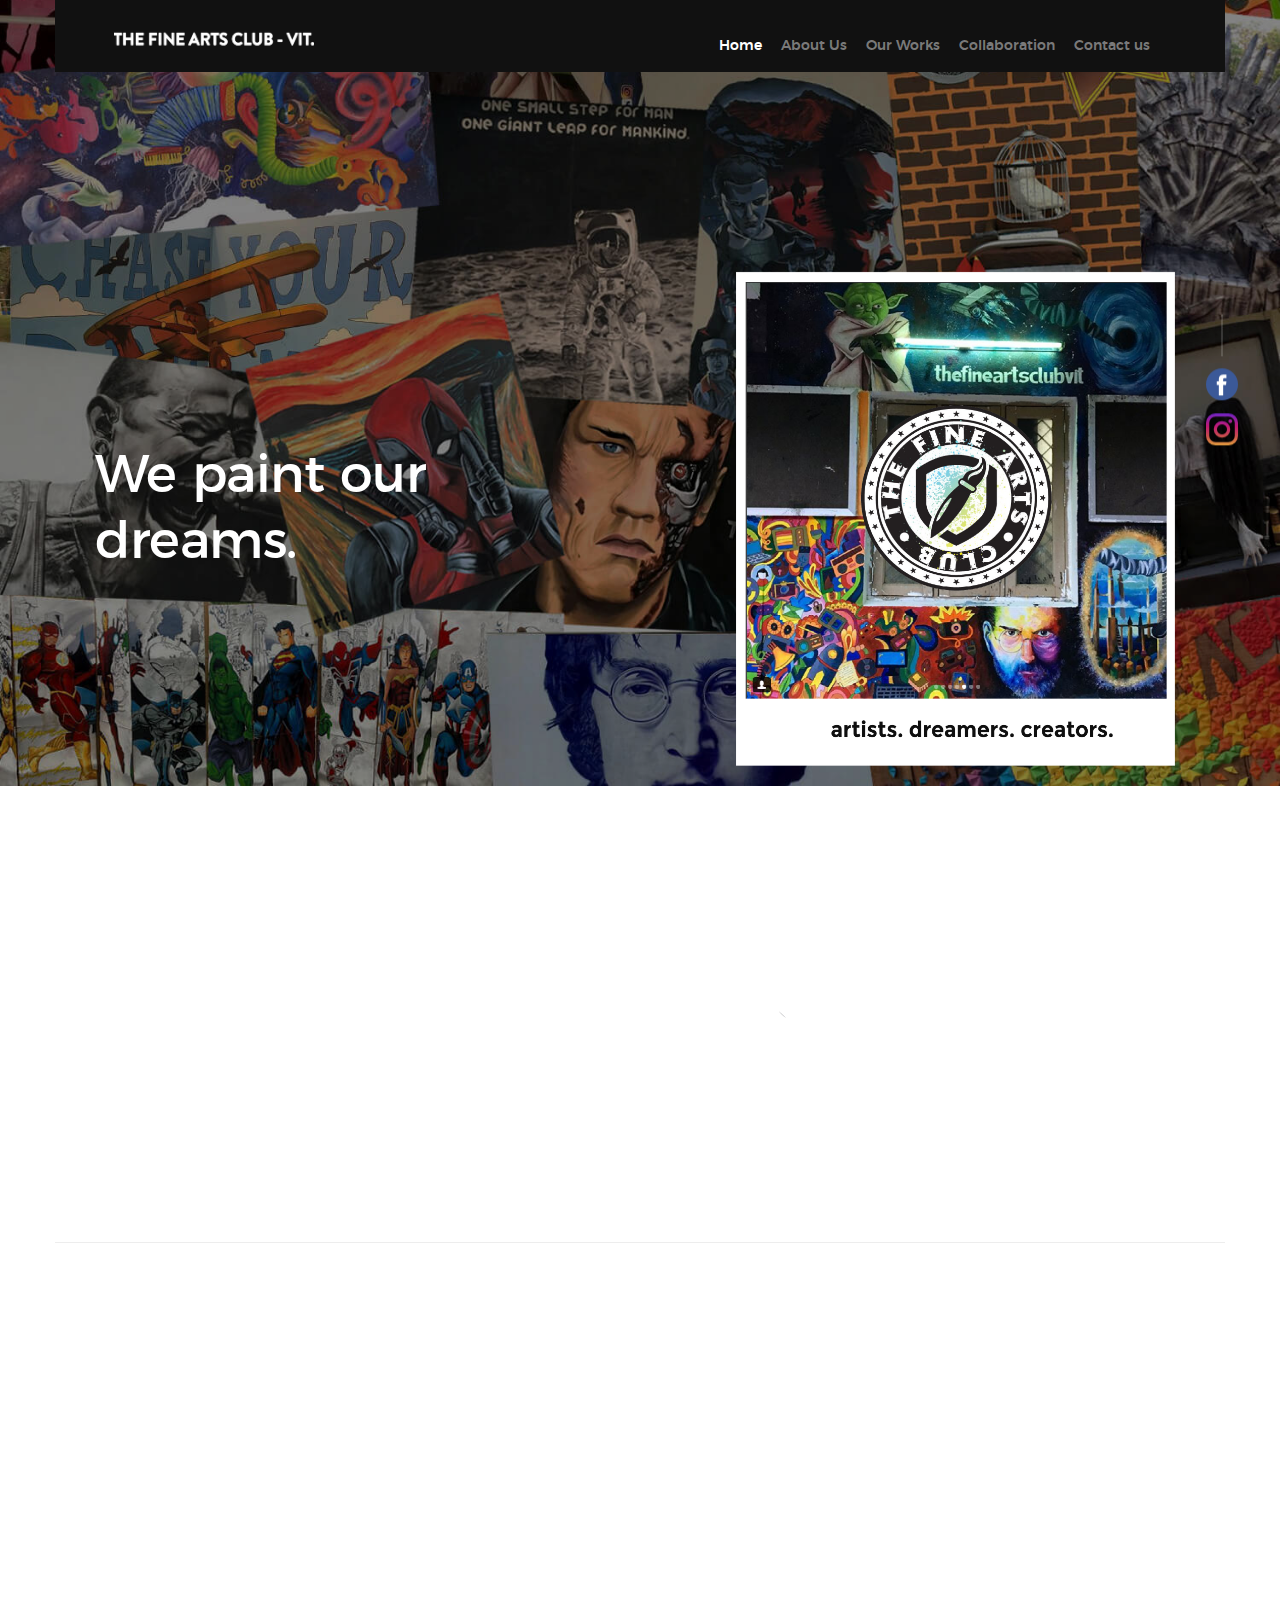
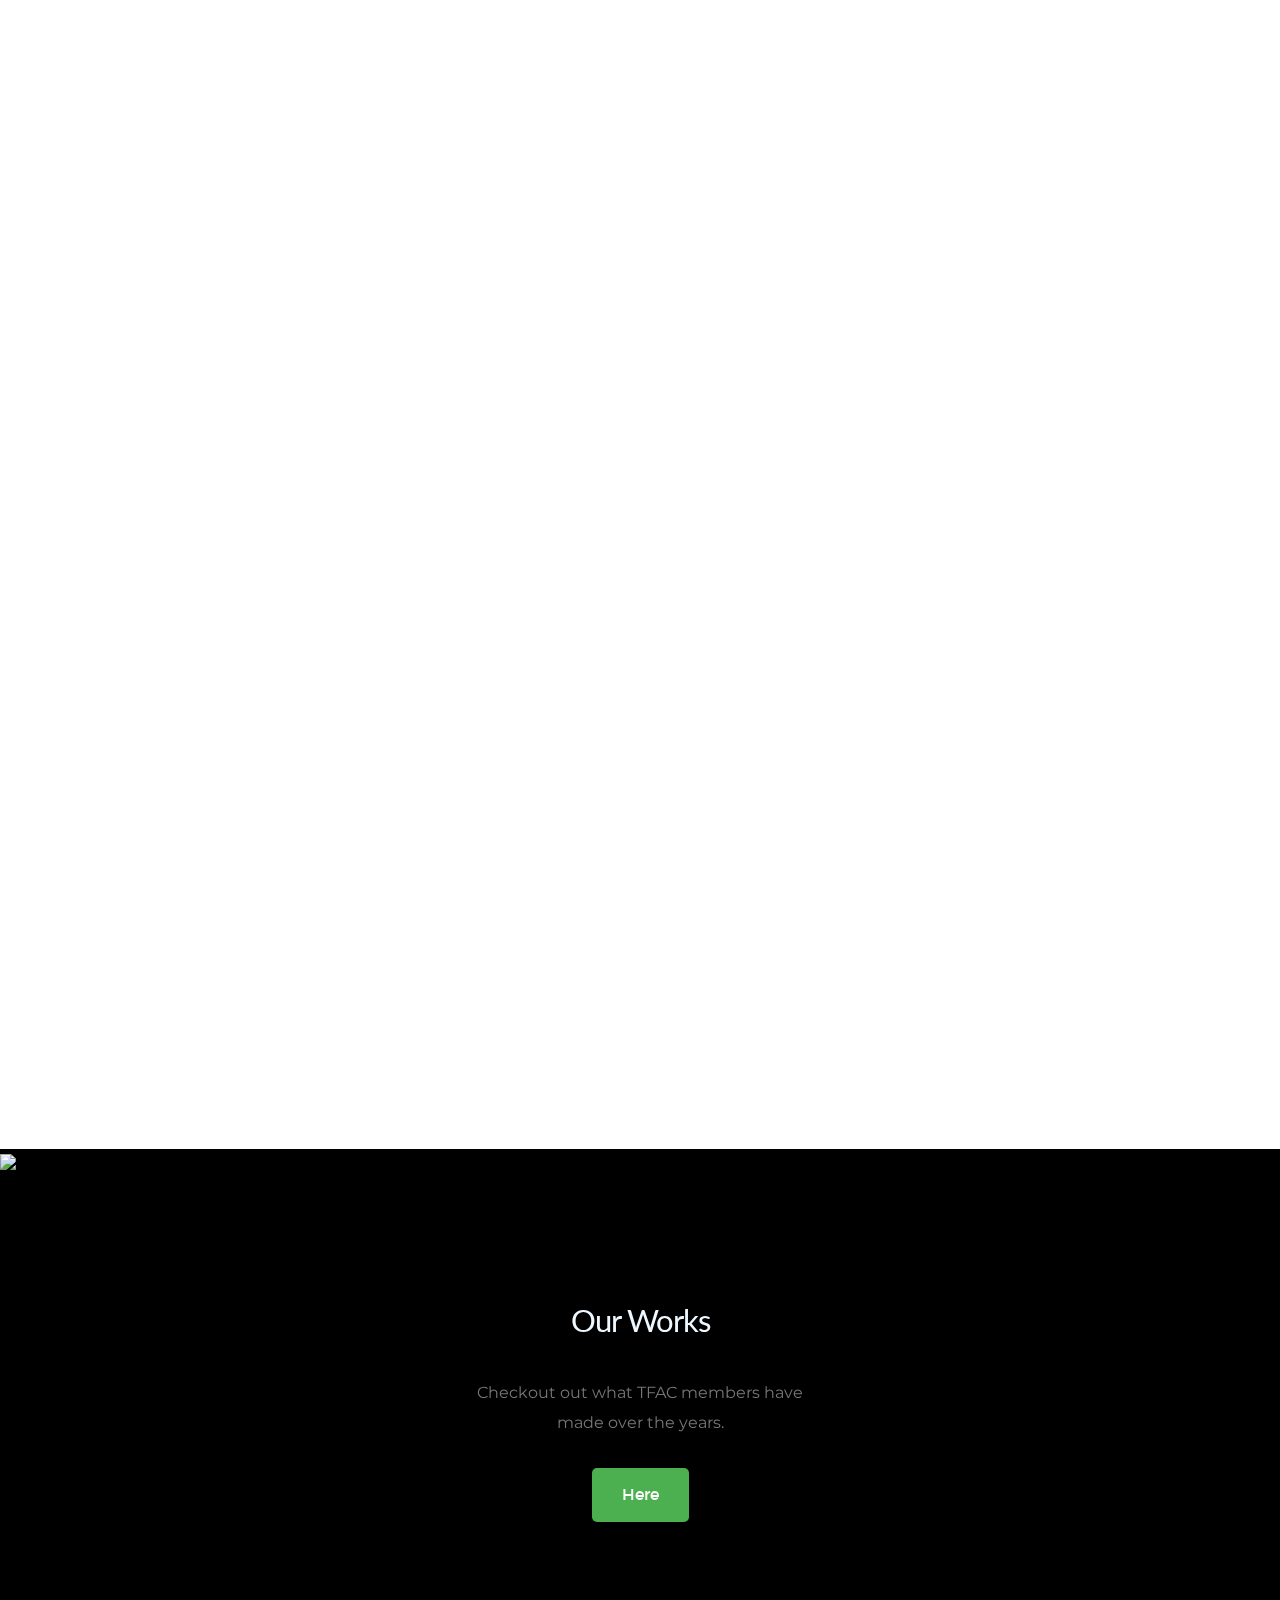
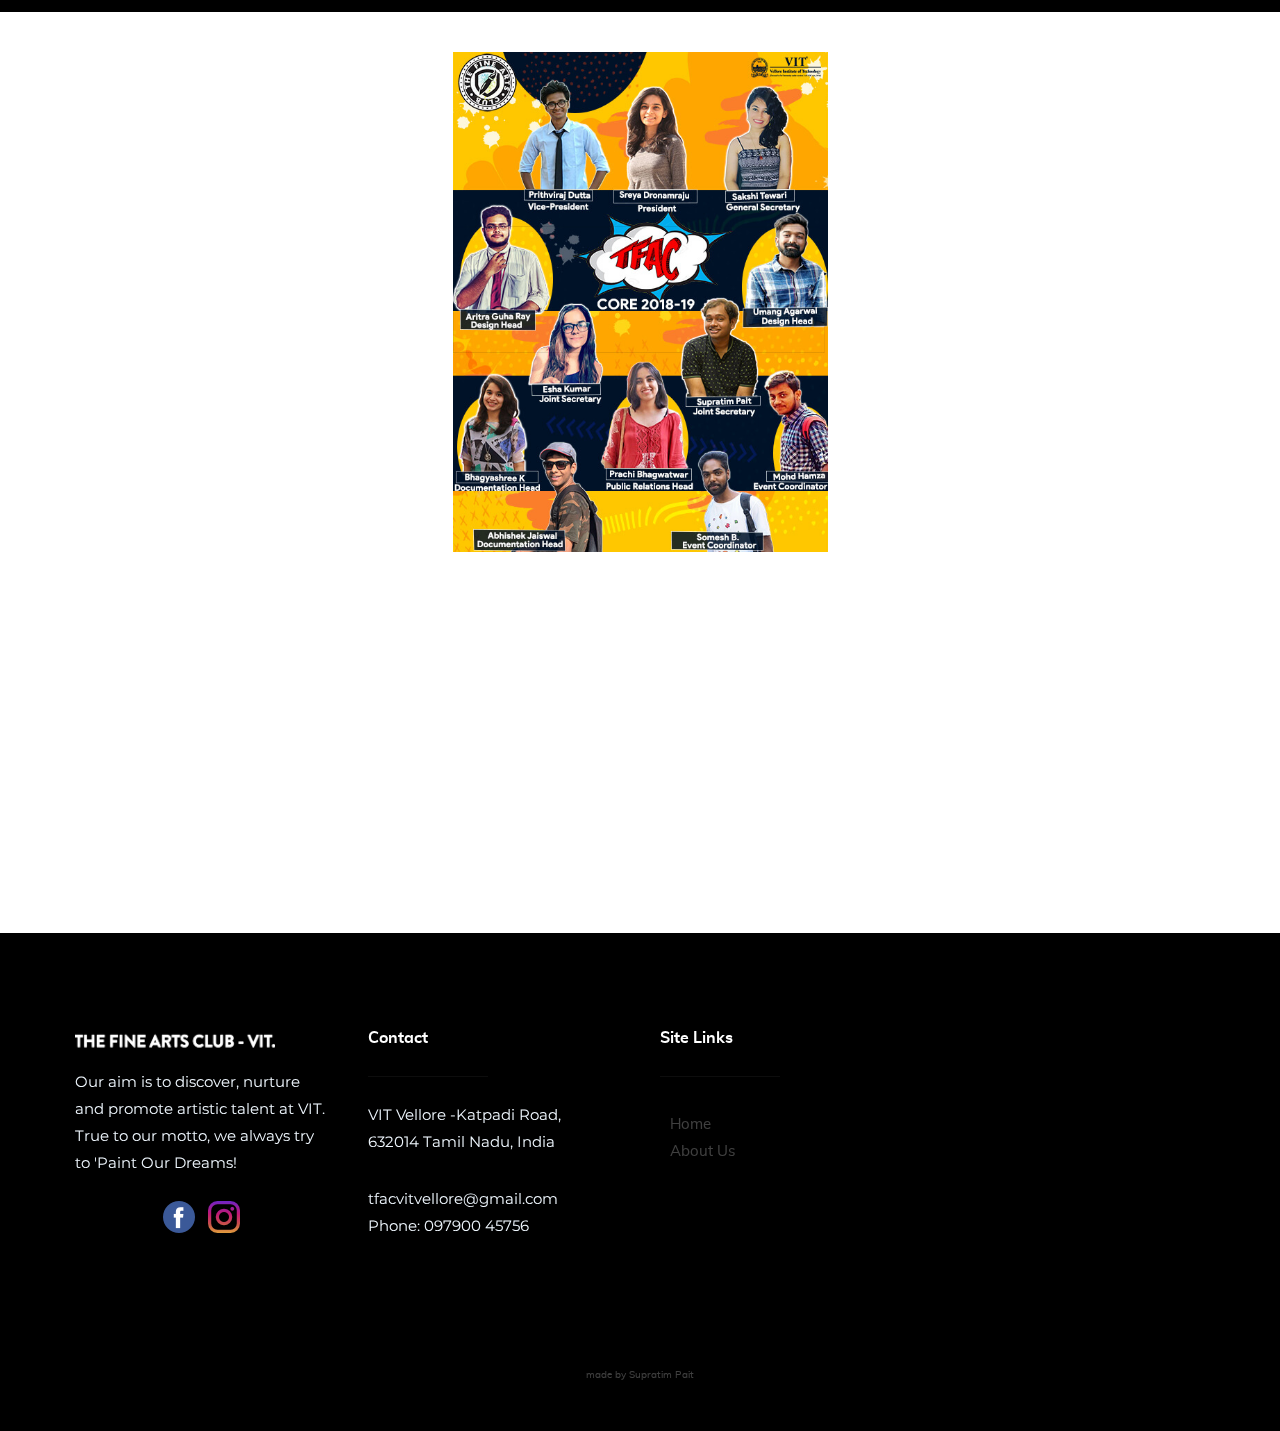
==== commit c2038168: "final maybe" ====
--- a/index.html
+++ b/index.html
@@ -13,9 +13,9 @@
    ================================================== -->
     <meta charset="utf-8">
     <title>TFAC</title>
-    <meta name="description" content="">
-    <meta name="author" content="">
-
+    <meta name="author" content="TFAC">
+    <meta name="keywords" content="Art, Fine Arts, TFAC, The Fine Arts Club, Vellore, VIT Vellore, TFAC VIT, thefineartsclubvit, tfac, art vellore">
+    <meta name="description" content="The Official Website of THE FINE ARTS CLUB VIT Vellore.">
     <!-- mobile specific metas
    ================================================== -->
     <meta name="viewport" content="width=device-width, initial-scale=1">
@@ -106,7 +106,7 @@
 
         <div class="col-four">
             <h1 class="intro-header" data-aos="fade-up">About Us</h1>
-			<img class="creator" src="images/creator.png">
+			<img class="creator" src="images/creator.jpg alt="artists of tfac"">
         </div>
         <div class="col-eight">
             <p class="lead" data-aos="fade-up">The Fine Arts Club (TFAC) is a hobby club for art-lovers. We are a
@@ -241,7 +241,7 @@
 ================================================== -->
 <section id="pricing">
 	<div class="bird">
-		<img src="images/bird.png"></div>
+		<img src="images/bird.png alt="tfac shirt logo""></div>
     <div class="row pricing-content works">
         <div class="col-four pricing-intro works">
 			<h1 class="workshead" style="font-family: 'Lato', sans-serif">Our Works</h1>
@@ -307,14 +307,14 @@
             <div class="col-three md-1-3 tab-full footer-info">
 
                 <div class="footer-logo"></div>
-                <p> Our aim is to discover, nurture and promote artistic talent at VIT. True to our motto, we always try
+                <p class="footer-text"> Our aim is to discover, nurture and promote artistic talent at VIT. True to our motto, we always try
                     to 'Paint Our Dreams! </p>
                 <ul class="footer-social-list">
                     <li>
-                        <a href="https://www.facebook.com/thefineartsclubvit/"><img src="png/facebook.png"></a>
+                        <a href="https://www.facebook.com/thefineartsclubvit/"><img src="png/facebook.png" alt="facebook tfac"></a>
                     </li>
                     <li>
-                        <a href="https://www.instagram.com/thefineartsclubvit/"><img src="png/instagram.png"></a>
+                        <a href="https://www.instagram.com/thefineartsclubvit/"><img src="png/instagram.png" alt="tfac instagram"></a>
                     </li>
                 </ul>
 
@@ -323,13 +323,13 @@
 
             <div class="col-three md-1-3 tab-1-2 mob-full footer-contact">
 
-                <h4>Contact</h4>
-
-                <p>
+				<h4><b>Contact</b></h4>
+
+                <p class="footer-text">
                     VIT Vellore -Katpadi Road,<br>
                       632014 Tamil Nadu, India<br>
                 </p>
-                <p>tfacvitvellore@gmail.com<br>
+                <p class="footer-text">tfacvitvellore@gmail.com<br>
                     Phone: 097900 45756<br>
                     <br>
                 </p>
@@ -337,11 +337,11 @@
 
             <div class="col-two md-1-3 tab-1-2 mob-full footer-site-links">
 
-                <h4>Site Links</h4>
+				<h4><b>Site Links</b></h4>
 
                 <ul class="list-links">
-                    <li><a href="#">Home</a></li>
-                    <li><a class="smoothscroll" href="#about" title="about">About Us</a></li>
+					<li><a href="./index.html"> Home</a></li>
+				<li><a class="smoothscroll" href="#about" title="about">About Us</a></li>
                 </ul>
 
             </div> 
@@ -375,4 +375,4 @@
 
 </body>
 
-</html>+</html>
--- a/css/sunny.css
+++ b/css/sunny.css
@@ -305,3 +305,7 @@
         display: none;
     }
 }
+
+.footer-text {
+	color: aliceblue;
+}
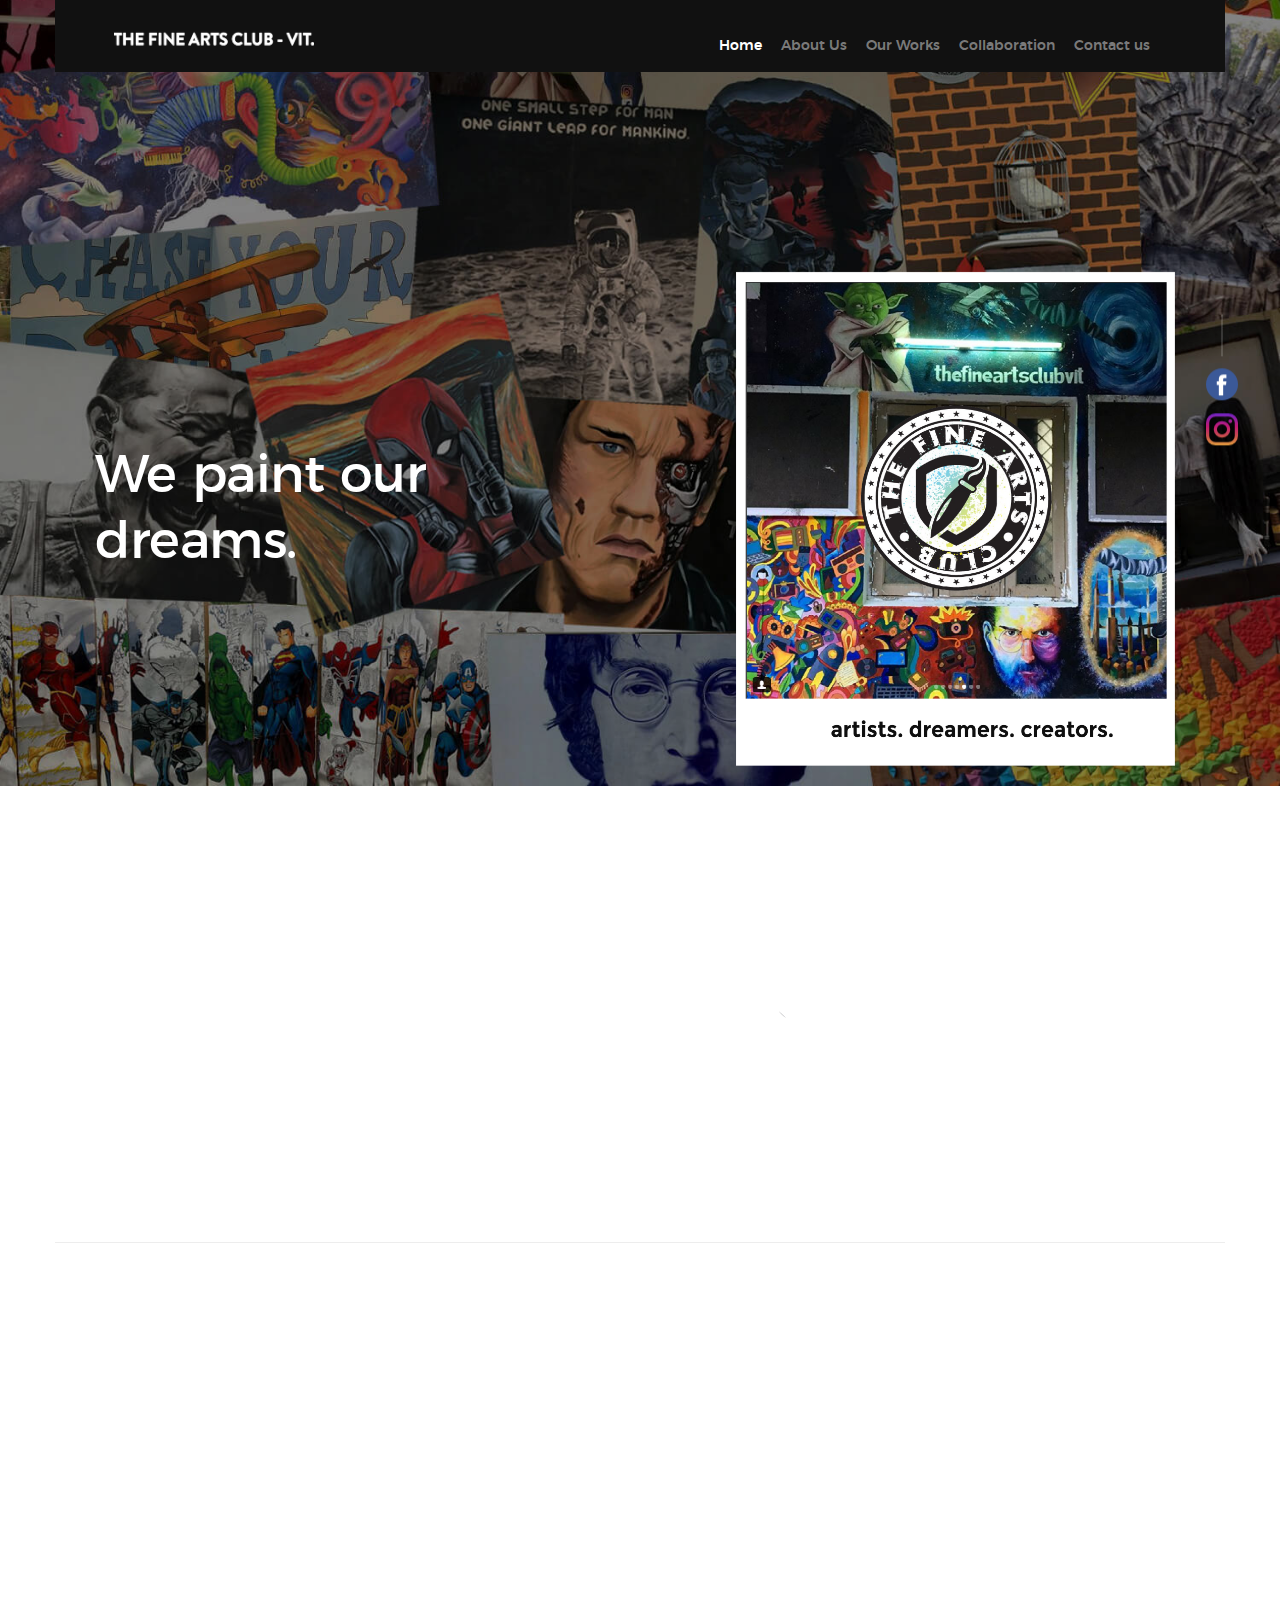
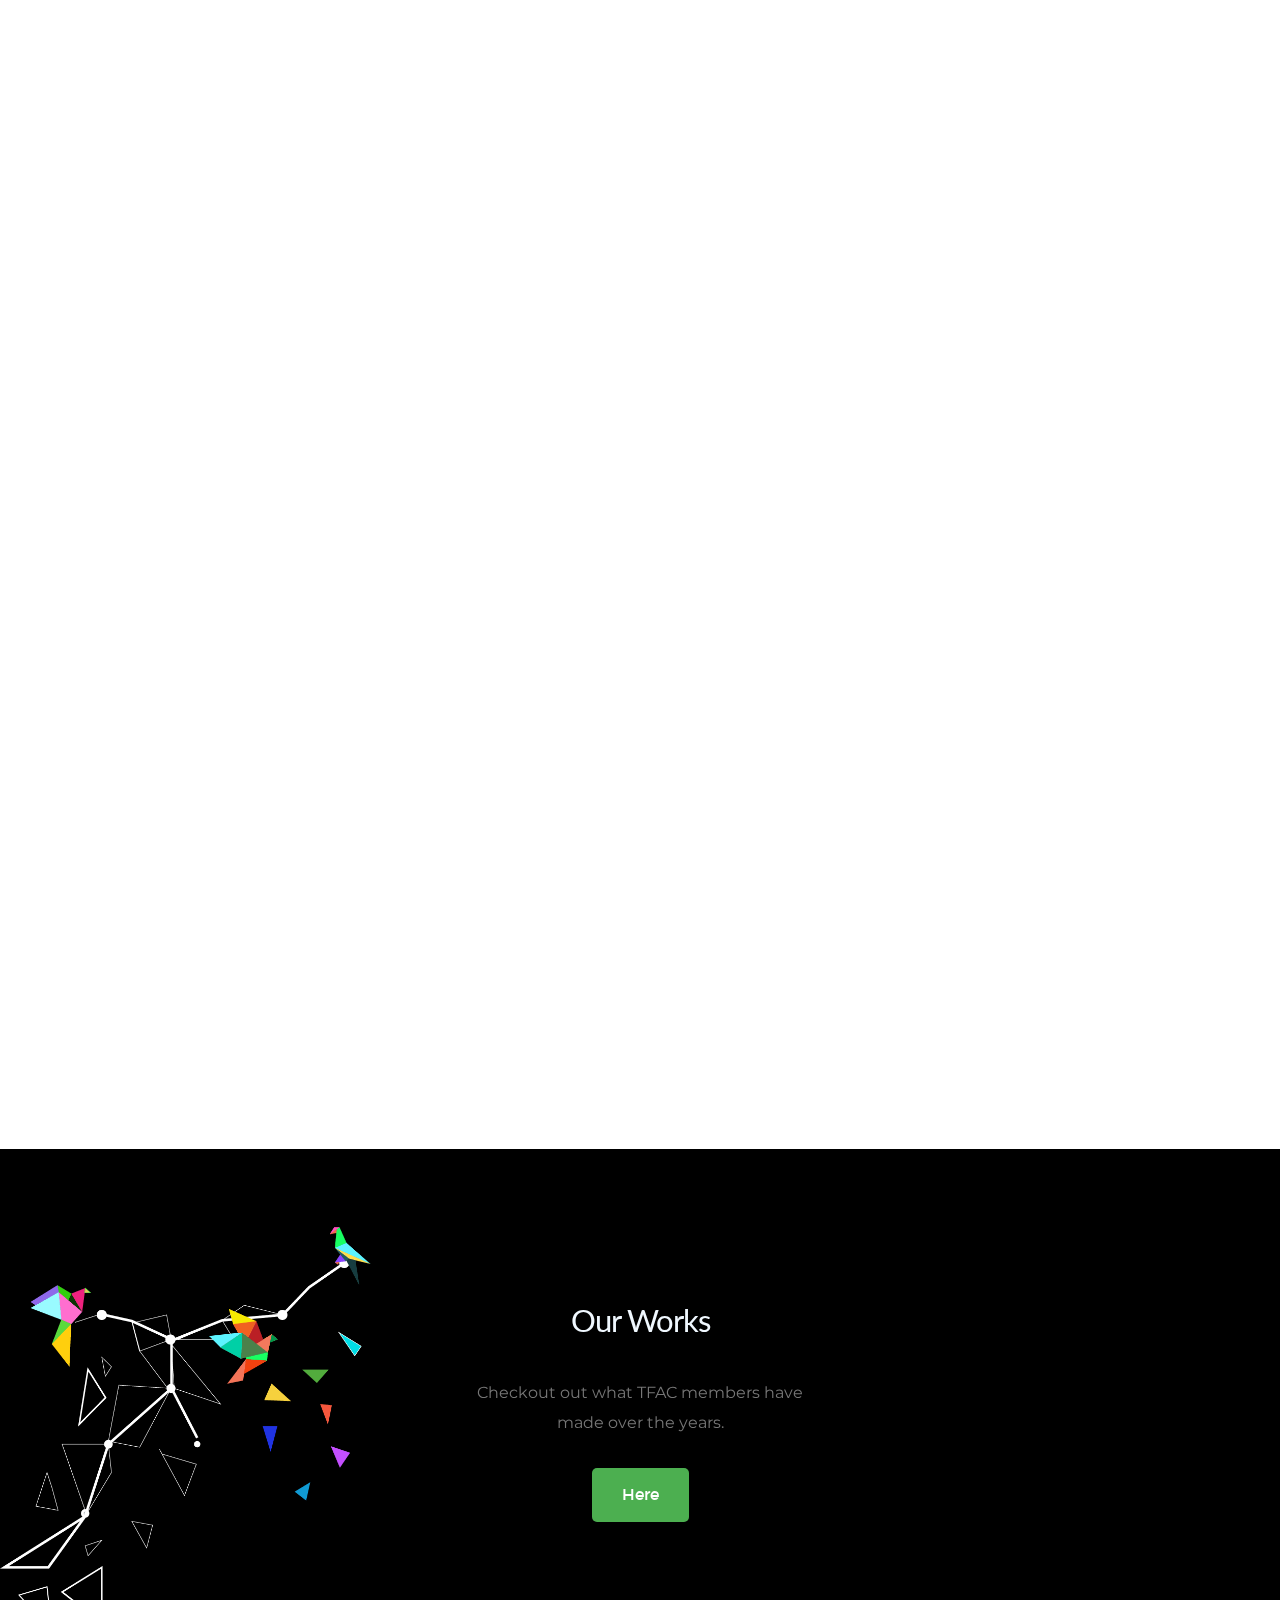
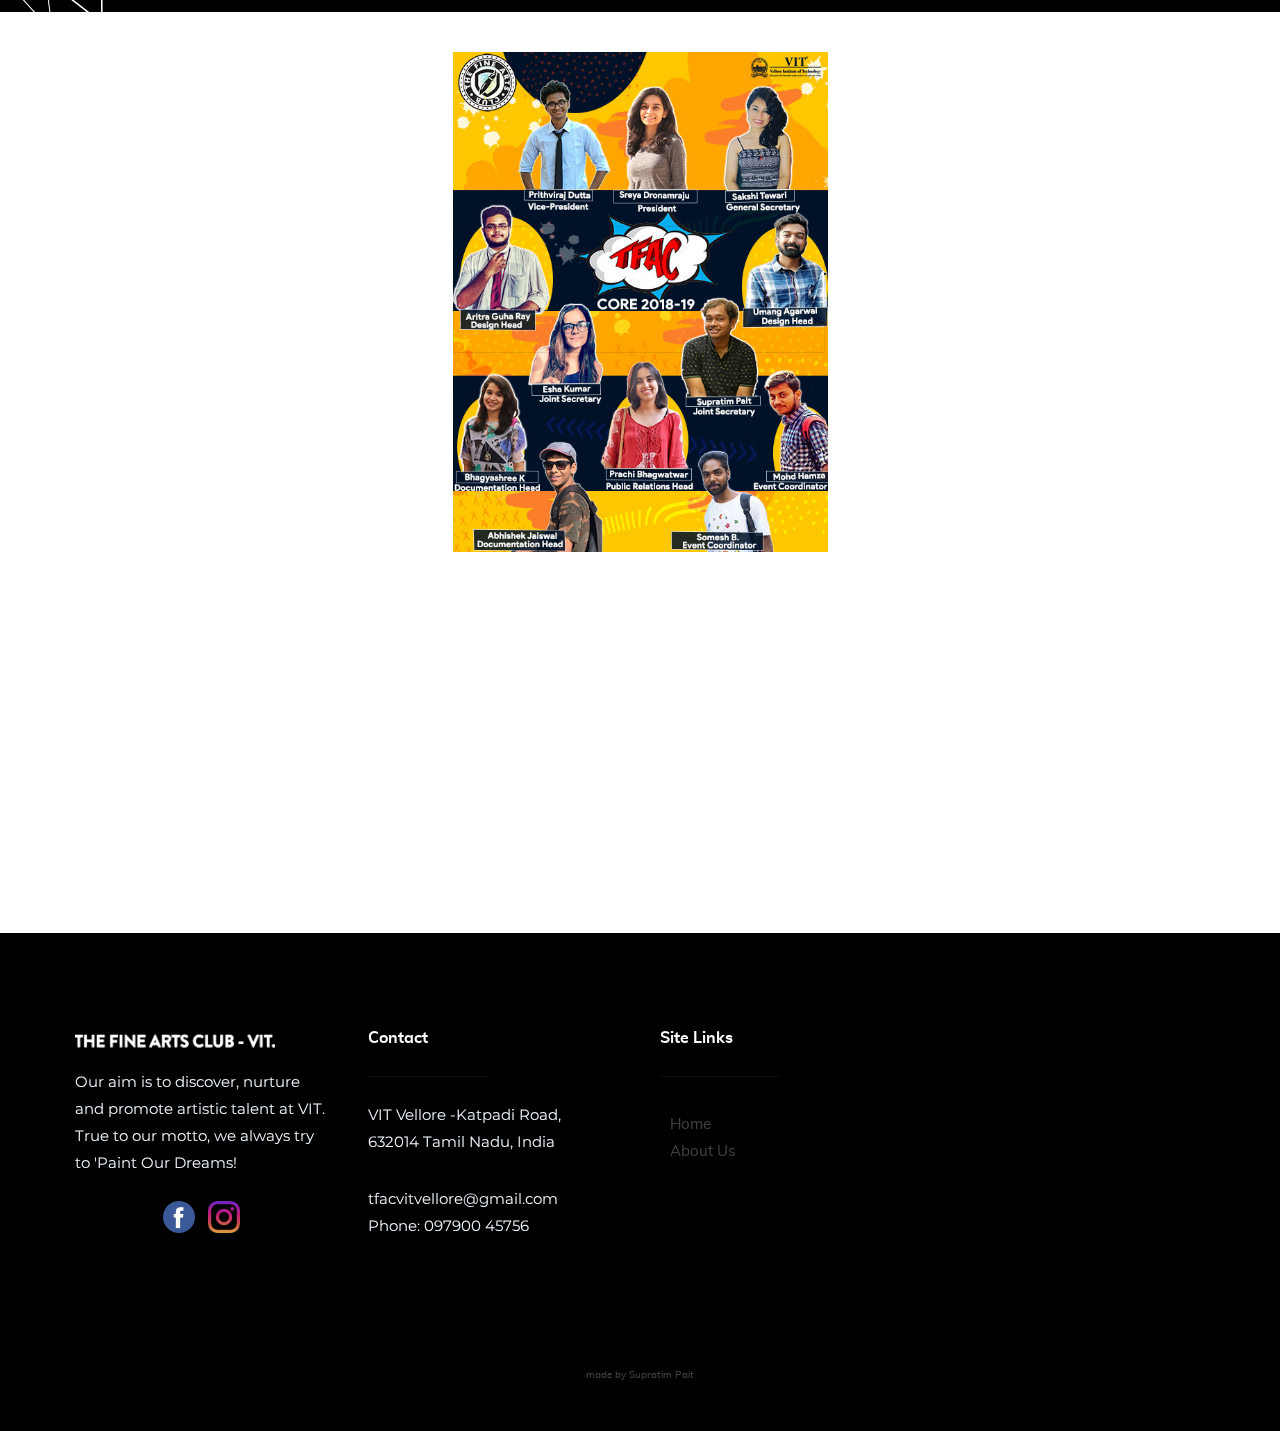
==== commit 2cfe47f9: "bleh" ====
--- a/index.html
+++ b/index.html
@@ -106,7 +106,7 @@
 
         <div class="col-four">
             <h1 class="intro-header" data-aos="fade-up">About Us</h1>
-			<img class="creator" src="images/creator.jpg alt="artists of tfac"">
+			<img class="creator" src="images/creator.jpg" alt=" creators dreamers artists of tfac">
         </div>
         <div class="col-eight">
             <p class="lead" data-aos="fade-up">The Fine Arts Club (TFAC) is a hobby club for art-lovers. We are a
@@ -241,7 +241,7 @@
 ================================================== -->
 <section id="pricing">
 	<div class="bird">
-		<img src="images/bird.png alt="tfac shirt logo""></div>
+		<img src="images/bird.png" alt="tfac shirt logo""></div>
     <div class="row pricing-content works">
         <div class="col-four pricing-intro works">
 			<h1 class="workshead" style="font-family: 'Lato', sans-serif">Our Works</h1>
